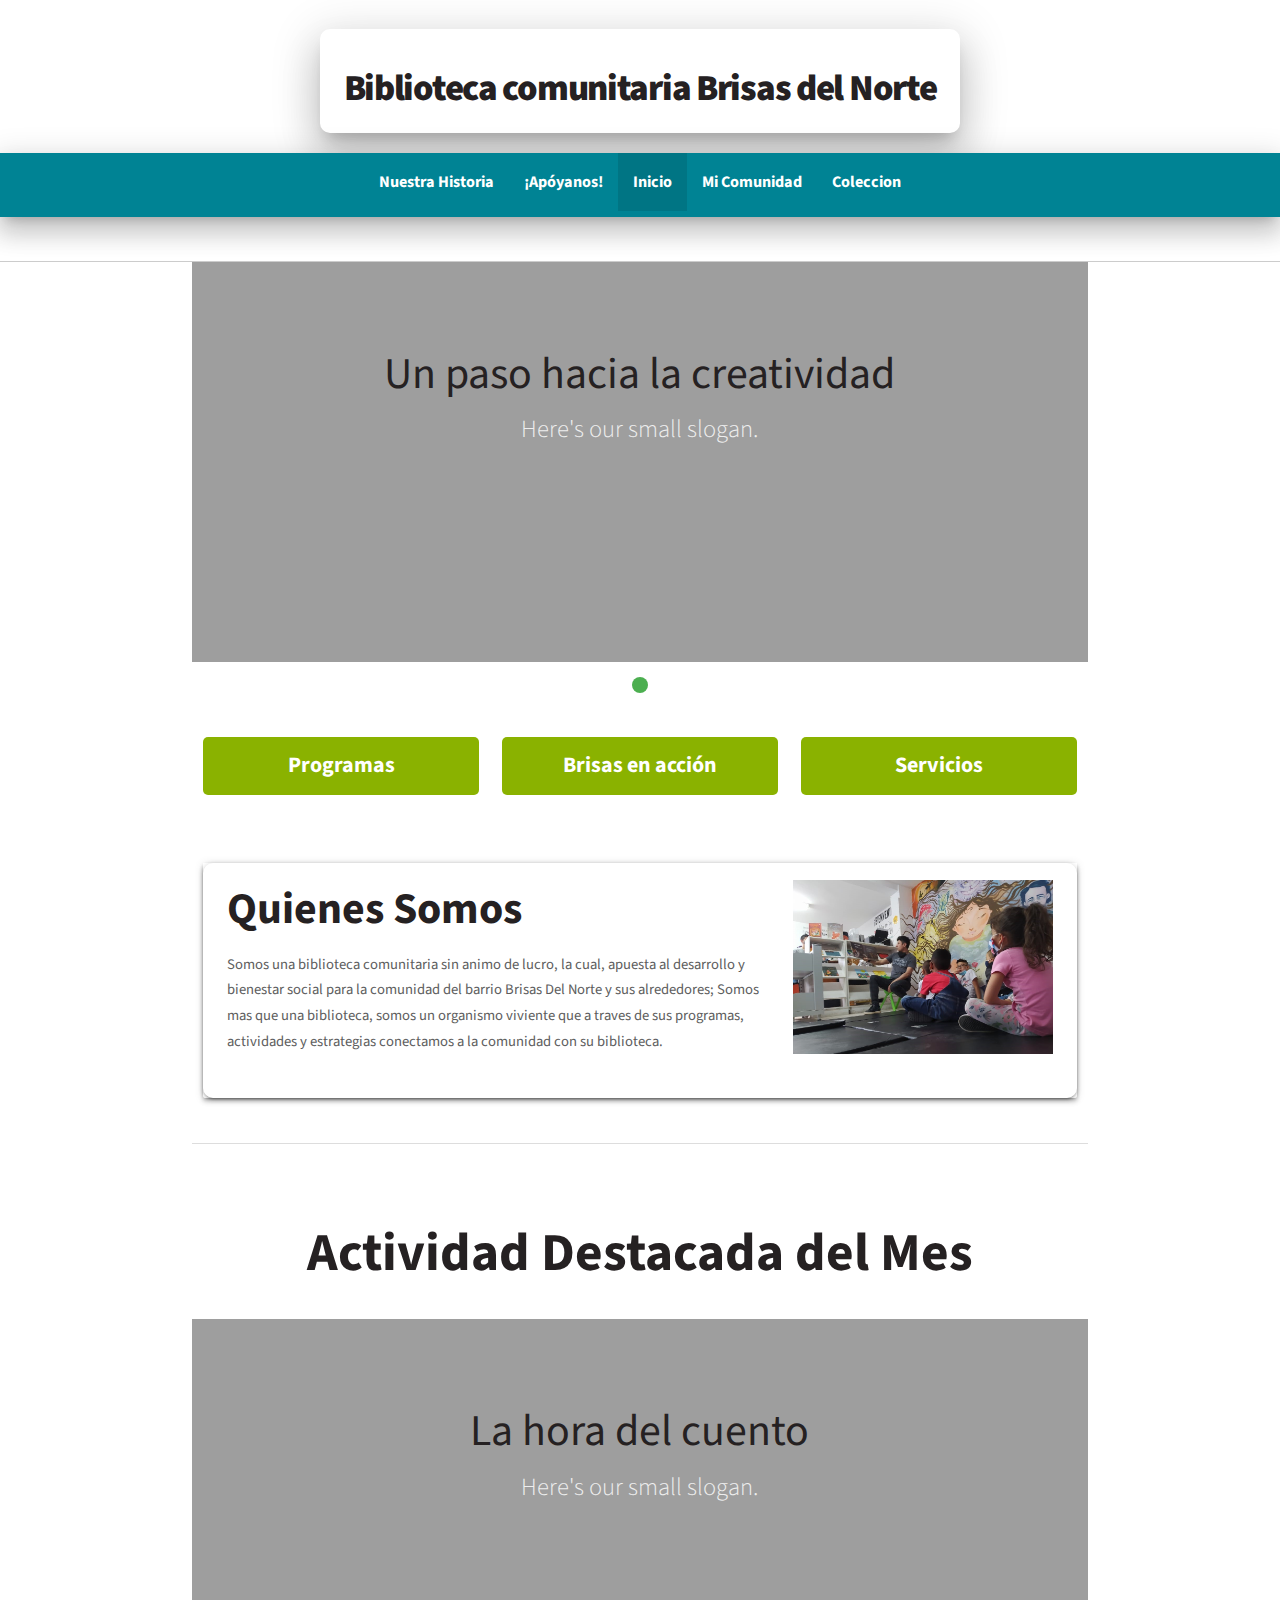
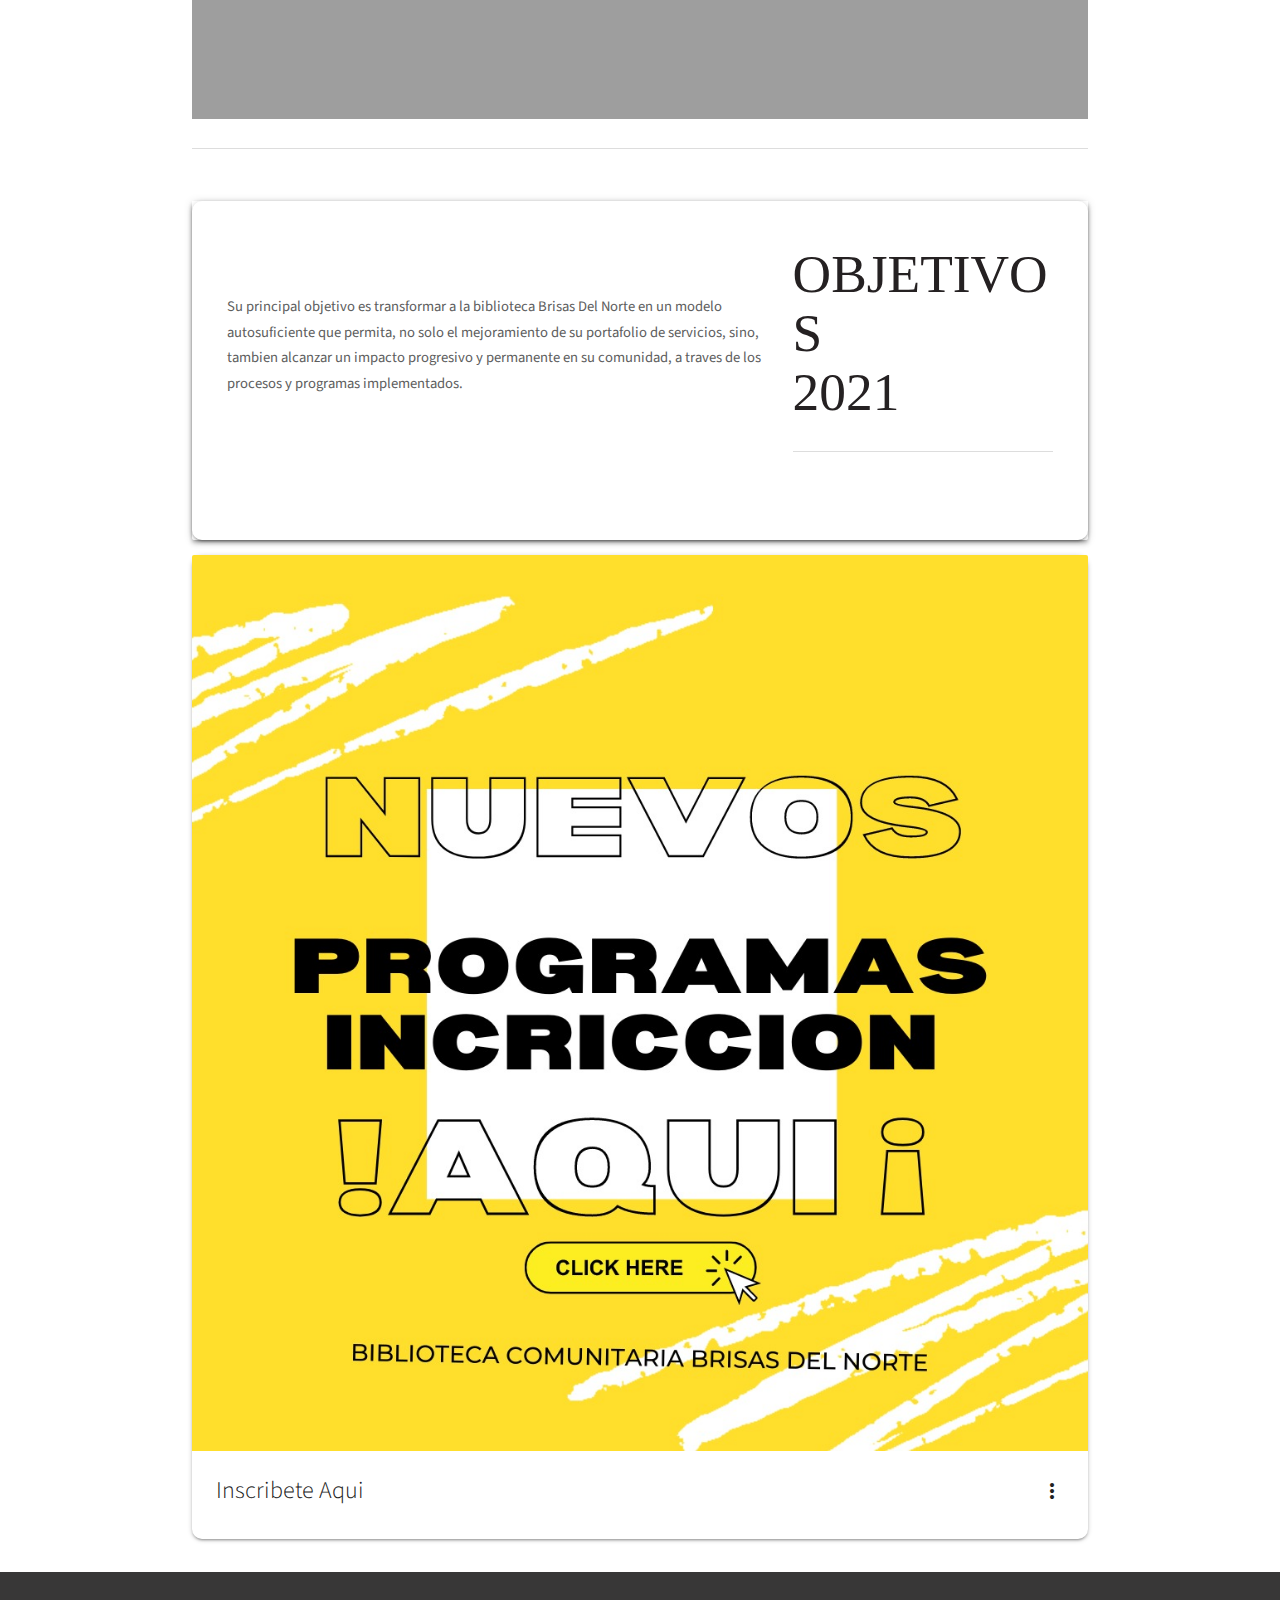
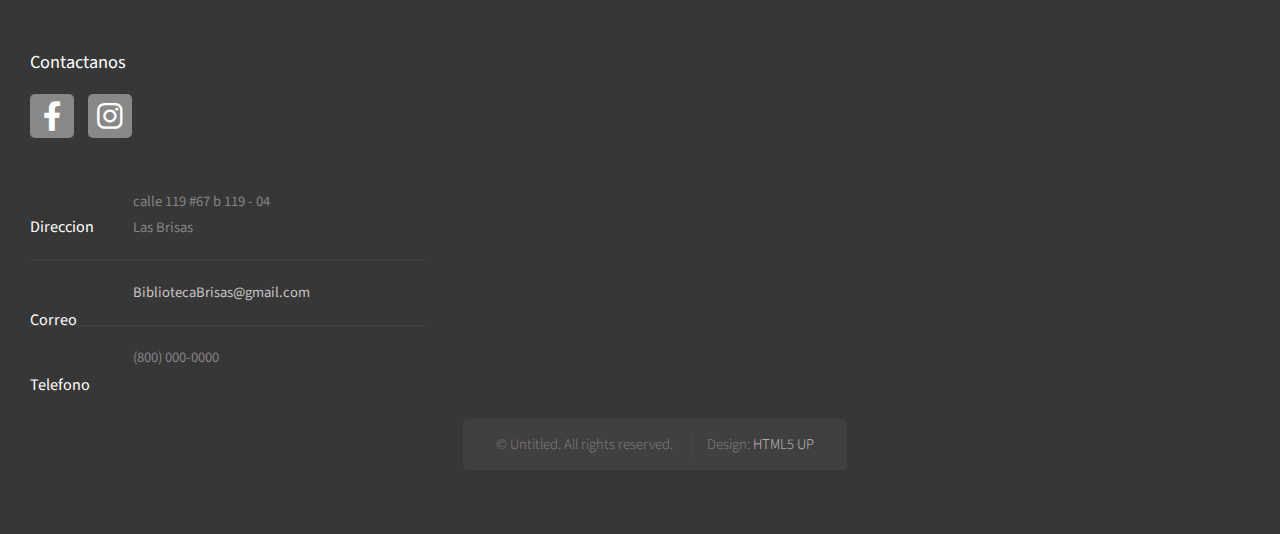
==== index.html @ d65ff834 "modifica tiempo de slider y corrige titulos" ====
<!DOCTYPE HTML>
<!--
	Dopetrope by HTML5 UP
	html5up.net | @ajlkn
	Free for personal and commercial use under the CCA 3.0 license (html5up.net/license)
-->
<html>

<head>
	<title>Dopetrope by HTML5 UP</title>
	<link rel="icon" href="images/banner.ico" />
	<meta charset="utf-8" />
	<meta name="viewport" content="width=device-width, initial-scale=1, user-scalable=no" />
	<link rel="stylesheet" href="assets/css/main.css" />
	<!--Import Google Icon Font-->
	<link href="https://fonts.googleapis.com/icon?family=Material+Icons" rel="stylesheet">
	<!-- Compiled and minified CSS -->
	<link rel="stylesheet" href="https://cdnjs.cloudflare.com/ajax/libs/materialize/1.0.0/css/materialize.min.css">
</head>

<body onload="">
	<div class="geral-div-boddy">
		<div>

			<!-- Header -->
			<section id="header">

				<!-- Logo -->
				<div class="row">
					<div class="col s3"></div>
					<div class="col s6 z-depth-5 namePage">
						<h1><a href="index.html">Biblioteca comunitaria Brisas del Norte</a></h1>
					</div>
					<div class="col s3"></div>

				</div>

				<!-- Nav -->
				<div>
					<nav class="blue z-depth-4">
						<div class="nav-wrapper ">
							<a href="#" data-target="mobile-demo" class="sidenav-trigger"><i
									class="material-icons">menu</i></a>
							<ul class=" hide-on-med-and-down">
								<li><a href="historia.html" class="fontOfNav">Nuestra Historia</a></li>
								<li><a href="#modal3" class="fontOfNav modal-trigger">¡Apóyanos!</a></li>
								<li><a href="index.html" class="fontOfNav selector">Inicio</a></li>
								<li><a href="comunidad.html" class="fontOfNav">Mi Comunidad</a></li>
								<li><a href="#modal2" class="fontOfNav modal-trigger ">Coleccion</a></li>
							</ul>
						</div>
					</nav>
				</div>

				<ul class="sidenav" id="mobile-demo">
					<li><a href="historia.html">Nuestra Historia</a></li>
					<li><a href="#modal3" class="modal-trigger">¡Apóyanos!</a></li>
					<li><a href="index.html">Inicio</a></li>
					<li><a href="comunidad.html">Mi Comunidad</a></li>
					<li><a href="#modal2" class="modal-trigger">Coleccion</a></li>
				</ul>
			</section>

		</div>



		<!-- Banner -->
		<div class="container "></div>

		<div class="container ">
			<div class="slider">
				<ul class="slides" id="containerBanner">
					<li id="estructureCard">
						<img src="images/imgUno.jpg" id="imagen"> <!-- random image -->
						<div class="caption center-align">
							<h3 id="titulo">Un paso hacia la creatividad</h3>
							<h5 class="light grey-text text-lighten-3" id="descripcion">Here's our small slogan.</h5>
						</div>
					</li>
				</ul>
			</div>
		</div>

		<div class="container section"></div>

		<!-- Intro -->
		<!-- Modal Trigger -->

		<div class="container">
			<div class="section ">
				<div class="row ">
					<div class="col s4  center buttons-center"><a href="programas.html"
							class="waves-effect waves-light button large tree-buttons hoverable">Programas</a>
					</div>
					<div class="col s4  center buttons-center "><a href="BrisasEnAccion.html"
							class="waves-effect waves-light button large tree-buttons hoverable ">Brisas en acción</a>
					</div>
					<div class="col s4  center buttons-center"><a href="servicios.html"
							class="waves-effect waves-light button large  tree-buttons hoverable ">Servicios</a>
					</div>

				</div>
			</div>

		</div>

		<!-- Modal Structure -->
		<div id="modal1" class="modal modal-fixed-footer">
			<!-- Modal Programas -->
			<div class="modal-content">

				<img src="#" id="programSection">


			</div>
			<div class="modal-footer">
				<a href="#!" class="modal-close waves-effect waves-green btn-flat">Listo</a>
			</div>
		</div>

		<div id="modal2" class="modal modal-fixed-footer">
			<!-- Modal coleccion -->
			<div class="modal-content">
				<h4>colección</h4>
				<p>Proximamente</p>
			</div>
			<div class="modal-footer">
				<a href="#!" class="modal-close waves-effect waves-green btn-flat">Listo</a>
			</div>
		</div>

		<div id="modal3" class="modal modal-fixed-footer">
			<!-- Modal Apoyanos -->
			<div class="modal-content">

				<div class="row section buttonsOfHelp">

					<div class="col s12">
						<h4></h4>
						<h4>Tu aporte nos mueve</h4>
						<p>Para nosostros es de gran importancia el que puedas apoyarnos a traves de: aportes economicos, talento humano o material bibliografico(Que
							se encuentren en optimo estado o nuevos)</p>
					</div>


					<div class="col s12">
						<ul class="collapsible">
							<li>
								<div class="collapsible-header">
									<i class="material-icons">auto_stories</i>
									Dona tu Libro
								</div>
								<div class="collapsible-body">
									<p>Visitanos en la calle 119 #67 b 119 - 04
										Las Brisas, en los dias martes a viernes en los horarios de 2pm a 6pm y has
										entrega del material bibliografico para su revision correspondiente.</p>
								</div>
							</li>
							<li>
								<div class="collapsible-header">
									<i class="material-icons">emoji_people</i>
									Comparte Tu Talento
								</div>
								<div class="collapsible-body">
									<p>La biblioteca comunitaria brisas del norte te invita a desarrollar procesos
										educativos, pedagógicos, formación de lectores, lectoescritura y creación de
										laboratorios, los cuales podrán ser brindados a la comunidad desde tu aporte
										social. Para mayor información puedes acercarte a nuestra sede. Con gusto serás
										bienvenido.</p>
								</div>
							</li>
							<li>
								<div class="collapsible-header">
									<i class="material-icons">attach_money</i>
									Donar dinero
								</div>
								<div class="collapsible-body">
									<p>245-911827-37 Ahorros Bancolombia</p>
								</div>
							</li>
							<li>
								<div class="collapsible-header">
									<i class="material-icons">personal_video</i>
									Recurso materiales u otros activos
								</div>
								<div class="collapsible-body">
									<p>Para mayor información puedes acercarte a nuestra sede. Con gusto serás
										bienvenido, visitanos en la calle 119 #67 b 119 - 04
										Las Brisas</p>
								</div>
							</li>
						</ul>
					</div>

				</div>


			</div>
			<div class="modal-footer">
				<a href="#!" class="modal-close waves-effect waves-green btn-flat">Listo</a>
			</div>
		</div>



		<div class="container section">
			<div class="row">
				<div class="col s12">
					<div class="card">
						<div class="card-content z-depth-2">
							<div class="row valign-wrapper">

								<div class="col s8">
									<h3 class="titliOfCards">Quienes Somos</h3>

									<p>Somos una biblioteca comunitaria sin animo de lucro, la cual, apuesta al
										desarrollo y bienestar social para la comunidad del barrio Brisas Del Norte
										y
										sus alrededores; Somos mas que una biblioteca, somos un organismo viviente
										que a
										traves de sus programas, actividades y estrategias conectamos a la comunidad
										con
										su biblioteca. </p>
								</div>
								<div class="col s4 cardUno">
									<img class="responsive-img" src="images/banner5.jpeg" alt="">
								</div>
							</div>
						</div>
					</div>
				</div>
			</div>
			<hr>

		</div>
		<div class="container center">
			<h2 class="titliOfCards"> Actividad Destacada del Mes</h2>
		</div>


		<div class="container section">
			<div class="slider" id="slider2">
				<ul class="slides" id="containerBanner2">
					<li id="estructureCard-2">
						<img src="images/karina-fondo-textura1.jpg" id="imagen"> <!-- random image -->
						<div class="caption center-align">
							<h3 id="titulo">La hora del cuento</h3>
							<h5 class="light grey-text text-lighten-3" id="descripcion">Here's our small slogan.
							</h5>
						</div>
					</li>

				</ul>
			</div>
			<hr>
		</div>


		<div class="container ">
			<div class="card">
				<div class="card-content z-depth-2">
					<div class="row valign-wrapper section">
						<div class="col s8 ">
							<p>Su principal objetivo es transformar a la biblioteca Brisas Del Norte en un modelo
								autosuficiente que permita, no solo el mejoramiento de su portafolio de servicios,
								sino,
								tambien alcanzar un impacto progresivo y permanente en su comunidad, a traves de
								los procesos y programas implementados. </p>
						</div>
						<div class="col s4">
							<h2 class="titleObjetiv">OBJETIVOS <br> 2021 </h2>
							<hr>
						</div>
					</div>
				</div>
			</div>
		</div>

		<div class="container">
			<div class="card ">
				<div class="card-image waves-effect waves-block waves-light">
					<img class="activator" src="images/nuevosProgramas.jpeg">
				</div>
				<div class="card-content">
					<span class="card-title activator grey-text text-darken-4">Inscribete Aqui<i
							class="material-icons right">more_vert</i></span>
					<p><a href="#"></a></p>
				</div>
				<div class="card-reveal">
					<span class="card-title grey-text text-darken-4">Nuevos Programas <i
							class="material-icons right">close</i></span>
					<div class="section">
						<h6>EL cofre de las palabras</h6>
						<p>Martes| 2:30 a 3:30 -- <a href="https://forms.gle/iaryJUek6Mv6QBNt7"> INSCRIBIRME</a></p>

						<h6>EL taller del curioso</h6>
						<p>Martes| 3:30 a 4:30 -- <a href="https://forms.gle/WQ5zeWgFr1QzJii27"> INSCRIBIRME</a></p>

						<h6>Conectando mi barrio</h6>
						<p>Viernes| 2:30 a 3:30 -- <a href="https://forms.gle/xRRErTqPbjzPCFmv9"> INSCRIBIRME</a></p>

						<h6>Un barrio que florece</h6>
						<p>Viernes| 3:30 a 4:30 -- <a href="https://forms.gle/6smJ6qMFYhxbzMQZ8"> INSCRIBIRME</a></p>

						<h6>Esritores de carne y hueso</h6>
						<p>Viernes| 4:30 a 5:30 -- <a href="https://forms.gle/o2sKy87Lb424pGUn7"> INSCRIBIRME</a></p>

						<h6>Ilustrando historias</h6>
						<p>Miercoles| 2:30 a 3:45 -- <a href="https://forms.gle/FQhpmhFuYQFCenrT6"> INSCRIBIRME</a></p>

						<h6>Palabras de fuego</h6>
						<p>Jueves| 2:30 a 3:30 -- <a href="https://forms.gle/ZvPjv6tAC1WZ8s83A"> INSCRIBIRME</a></p>
					</div>


				</div>
			</div>
		</div>



		<!-- Footer -->
		<footer>
			<section id="footer">
				<div class="">
					<div class="row">
						<div class="col-4 col-12-medium">
							<section>
								<header>
									<h2>Contactanos</h2>
								</header>
								<ul class="social">
									<li><a class="icon brands fa-facebook-f"
											href="https://www.facebook.com/Biblioteca-Brisas-Del-Norte-347163819781969/"><span
												class="label">Facebook</span></a></li>
									<li><a class="icon brands fa-instagram"
											href="https://instagram.com/biblioteca_brisas_del_norte?igshid=12bz90xi9s766"><span
												class="label">Instagram</span></a></li>

								</ul>
								<ul class="contact">
									<li>
										<h3>Direccion</h3>
										<p>
											calle 119 #67 b 119 - 04<br />
											Las Brisas<br />

										</p>
									</li>
									<li>
										<h3>Correo</h3>
										<p><a href="mailto:BibliotecaBrisas@gmail.com">BibliotecaBrisas@gmail.com</a>
										</p>
									</li>
									<li>
										<h3>Telefono</h3>
										<p>(800) 000-0000</p>
									</li>
								</ul>
							</section>
						</div>
						<div class="col-12">

							<!-- Copyright -->
							<div id="copyright">
								<ul class="links">
									<li>&copy; Untitled. All rights reserved.</li>
									<li>Design: <a href="http://html5up.net">HTML5 UP</a></li>
								</ul>
							</div>

						</div>
					</div>
				</div>
			</section>

		</footer>


		<!-- Scripts -->
		<script src="assets/js/configureIndex.js"></script>
		<script src="assets/js/jquery.min.js"></script>
		<script src="assets/js/jquery.dropotron.min.js"></script>
		<script src="assets/js/browser.min.js"></script>
		<script src="assets/js/breakpoints.min.js"></script>
		<script src="assets/js/util.js"></script>
		<script src="assets/js/skel.min.js"></script>
		<script src="assets/js/main.js"></script>
		<!-- Compiled and minified JavaScript -->
		<script src="https://cdnjs.cloudflare.com/ajax/libs/materialize/1.0.0/js/materialize.min.js"></script>



		<script>
			document.addEventListener('DOMContentLoaded', async function () {
				await inicio();
				let options = {interval:10000};
				var elems = document.querySelectorAll('.slider');
				var instances = M.Slider.init(elems, options );

				var elemsToo = document.querySelectorAll('.tap-target');
				var instancesToo = M.TapTarget.init(elemsToo);

				var elementOne = document.querySelectorAll('#slider2');
				var instanceOfElement = M.Slider.init(elementOne, {
					indicators: false,
					interval:10000
				});
				M.AutoInit();



			});
		</script>

</body>

</html>
---- assets/css/main.css ----
@import url("fontawesome-all.min.css");
@import url("https://fonts.googleapis.com/css?family=Source+Sans+Pro:300,400,700,900,300italic");

/*
	Dopetrope by HTML5 UP
	html5up.net | @ajlkn
	Free for personal and commercial use under the CCA 3.0 license (html5up.net/license)
*/
body {
	font-family: Arial;
	margin: 0;
  }
  
  * {
	box-sizing: border-box;
  }
  
  img {
	vertical-align: middle;
  }
  
  /* Position the image container (needed to position the left and right arrows) */
  .container {
	position: relative;
  }
  
  /* Hide the images by default */
  .mySlides {
	display: none;
  }
  
  /* Add a pointer when hovering over the thumbnail images */
  .cursor {
	cursor: pointer;
  }
  
  /* Next & previous buttons */
  .prev,
  .next {
	cursor: pointer;
	position: absolute;
	top: 40%;
	width: auto;
	padding: 16px;
	margin-top: -50px;
	color: white;
	font-weight: bold;
	font-size: 20px;
	border-radius: 0 3px 3px 0;
	user-select: none;
	-webkit-user-select: none;
  }
  
  /* Position the "next button" to the right */
  .next {
	right: 0;
	border-radius: 3px 0 0 3px;
  }
  
  /* On hover, add a black background color with a little bit see-through */
  .prev:hover,
  .next:hover {
	background-color: rgba(0, 0, 0, 0.8);
  }
  
  /* Number text (1/3 etc) */
  .numbertext {
	color: #f2f2f2;
	font-size: 12px;
	padding: 8px 12px;
	position: absolute;
	top: 0;
  }
  
  /* Container for image text */
  .caption-container {
	text-align: center;
	background-color: #222;
	padding: 2px 16px;
	color: white;
  }
  
  .row:after {
	content: "";
	display: table;
	clear: both;
  }
  
  /* Six columns side by side */
  .column {
	float: left;
	width: 16.66%;
  }
  
  /* Add a transparency effect for thumnbail images */
  .demo {
	opacity: 0.6;
  }
  
  .active,
  .demo:hover {
	opacity: 1;
  }

p{
font-weight: bolder !important;
 
}
/* Fin  */

.imagesMont{
	display: flex;
	justify-content: space-around;
	flex-wrap: wrap;
	
}
.imagesMont img{
	width: 90%;
  	height: auto;
	margin-bottom: 15px;
	
}
.imagesMont > div{
	width: 50%;
	position: relative;
	

}



.generalButtons{
	display: flex;
	align-items:center;
	justify-content: center;

}

.serviceDescription{
	color: #000000 !important;
	font-family: cursive;
}

.selector{
	background-color: rgba(0,0,0,0.1);
}

.buttonsOfHelp{
	display: flex;
	align-content: space-between;
}

html, body, div, span, applet, object,
iframe, h1, h2, h3, h4, h5, h6, p, blockquote,
pre, a, abbr, acronym, address, big, cite,
code, del, dfn, em, img, ins, kbd, q, s, samp,
small, strike, strong, sub, sup, tt, var, b,
u, i, center, dl, dt, dd, ol, ul, li, fieldset,
form, label, legend, table, caption, tbody,
tfoot, thead, tr, th, td, article, aside,
canvas, details, embed, figure, figcaption,
footer, header, hgroup, menu, nav, output, ruby,
section, summary, time, mark, audio, video {
	margin: 0;
	padding: 0;
	border: 0;
	font-size: 100%;
	font: inherit;
	vertical-align: baseline;}

article, aside, details, figcaption, figure,
footer, header, hgroup, menu, nav, section {
	display: block;}

body {
	line-height: 1;
}



ol, ul {
	list-style: none;
}

.nav-wrapper{
	display: flex;
	justify-content: center;
	background-color: #008394;
}

blockquote, q {
	quotes: none;
}

	blockquote:before, blockquote:after, q:before, q:after {
		content: '';
		content: none;
	}

table {
	border-collapse: collapse;
	border-spacing: 0;
}

body {
	-webkit-text-size-adjust: none;
}

mark {
	background-color: transparent;
	color: inherit;
}

input::-moz-focus-inner {
	border: 0;
	padding: 0;
}

input, select, textarea {
	-moz-appearance: none;
	-webkit-appearance: none;
	-ms-appearance: none;
	appearance: none;
}

.nav-wrapper{
	display: flex;
	justify-content: space-evenly;

}

.hide-on-med-and-down{
	line-height: 400%;
}

.buttons-center{
	margin-bottom: 40px;
	margin-top: 20px;
	
}
#programSection{
	
    position: relative;
    height: 100%;
    width: 100%;
	
}





/* Basic */

	html {
		box-sizing: border-box;
	}

	*, *:before, *:after {
		box-sizing: inherit;
	}

	body {
		background: #ffffff;
		
	}

		body.is-preload *, body.is-preload *:before, body.is-preload *:after {
			-moz-animation: none !important;
			-webkit-animation: none !important;
			-ms-animation: none !important;
			animation: none !important;
			-moz-transition: none !important;
			-webkit-transition: none !important;
			-ms-transition: none !important;
			transition: none !important;
		}

	body, input, textarea, select {
		font-family: 'Source Sans Pro';
		font-weight: 300;
		color: #5d5d5d;
		font-size: 14pt;
		line-height: 1.75em;
	}

	strong, b {
		color: #252122;
		font-weight: 400;
	}

	i, em {
		font-style: italic;
	}

	sub {
		position: relative;
		top: 0.5em;
		font-size: 0.8em;
	}

	sup {
		position: relative;
		top: -0.5em;
		font-size: 0.8em;
	}

	blockquote {
		border-left: solid 0.75em #dddddd;
		padding: 1em 0 1em 1.5em;
		font-style: italic;
	}

	h1, h2, h3, h4, h5, h6 {
		color: #252122;
		font-weight: 700;
	}

	h1 a, h2 a, h3 a, h4 a, h5 a, h6 a {
		color: inherit;
		text-decoration: none;
	}

	h2 {
		font-size: 1.5em;
	}

	h3 {
		font-size: 1.35em;
	}

	a {
		color: #d52349;
		text-decoration: underline;
	}

		a:hover {
			text-decoration: none;
		}

	br.clear {
		clear: both;
	}

	hr {
		border: 0;
		border-top: solid 1px #dddddd;
		height: 1px;
		margin: 2em 0 2em 0;
	}

	p, ul, ol, dl, table {
		margin-bottom: 2em;
	}
	
	.tree-buttons{
		width: 100%;
		height: 100%;
		background-color: #8ab200 !important;
		
	}

	
	.cardUno{
		display: flex;
		justify-content: center;
		margin-top: auto;
	}

	.carousel{
		margin-top: 50px;
		margin-bottom: 0px;
		
	}
	.card{
		border-radius: 10px  !important;
	}

	.titleObjetiv{
		word-wrap: break-word;
		font-family: fantasy;
	}

	.namePage{
		border-radius: 10px;
	}

	

	

/* Container */

	.container {
		margin: 0 auto;
		max-width: 100%;
		width: 70em;
	}

		@media screen and (max-width: 1680px) {

			.container {
				width: 70em;
			}

		}

		@media screen and (max-width: 1280px) {

			.container {
				width: calc(100% - 60px);
			}

		}

		@media screen and (max-width: 980px) {

			.container {
				width: calc(100% - 80px);
			}

		}

		@media screen and (max-width: 736px) {

			.container {
				width: calc(100% - 40px);
			}

		}

/* Row */

	.row {
		display: flex;
		flex-wrap: wrap;
		box-sizing: border-box;
		align-items: stretch;
	}

		.row > * {
			box-sizing: border-box;
		}

		.row.gtr-uniform > * > :last-child {
			margin-bottom: 0;
		}

		.row.aln-left {
			justify-content: flex-start;
		}

		.row.aln-center {
			justify-content: center;
		}

		.row.aln-right {
			justify-content: flex-end;
		}

		.row.aln-top {
			align-items: flex-start;
		}

		.row.aln-middle {
			align-items: center;
		}

		.row.aln-bottom {
			align-items: flex-end;
		}

		.row > .imp {
			order: -1;
		}

		.row > .col-1 {
			width: 8.33333%;
		}

		.row > .off-1 {
			margin-left: 8.33333%;
		}

		.row > .col-2 {
			width: 16.66667%;
		}

		.row > .off-2 {
			margin-left: 16.66667%;
		}

		.row > .col-3 {
			width: 25%;
		}

		.row > .off-3 {
			margin-left: 25%;
		}

		.row > .col-4 {
			width: 33.33333%;
		}

		.row > .off-4 {
			margin-left: 33.33333%;
		}

		.row > .col-5 {
			width: 41.66667%;
		}

		.row > .off-5 {
			margin-left: 41.66667%;
		}

		.row > .col-6 {
			width: 50%;
		}

		.row > .off-6 {
			margin-left: 50%;
		}

		.row > .col-7 {
			width: 58.33333%;
		}

		.row > .off-7 {
			margin-left: 58.33333%;
		}

		.row > .col-8 {
			width: 66.66667%;
		}

		.row > .off-8 {
			margin-left: 66.66667%;
		}

		.row > .col-9 {
			width: 75%;
		}

		.row > .off-9 {
			margin-left: 75%;
		}

		.row > .col-10 {
			width: 83.33333%;
		}

		.row > .off-10 {
			margin-left: 83.33333%;
		}

		.row > .col-11 {
			width: 91.66667%;
		}

		.row > .off-11 {
			margin-left: 91.66667%;
		}

		.row > .col-12 {
			width: 100%;
		}

		.row > .off-12 {
			margin-left: 100%;
		}

		.row.gtr-0 {
			margin-top: 0px;
			margin-left: 0px;
		}

			.row.gtr-0 > * {
				padding: 0px 0 0 0px;
			}

			.row.gtr-0.gtr-uniform {
				margin-top: 0px;
			}

				.row.gtr-0.gtr-uniform > * {
					padding-top: 0px;
				}

		.row.gtr-25 {
			margin-top: -12.5px;
			margin-left: -12.5px;
		}

			.row.gtr-25 > * {
				padding: 12.5px 0 0 12.5px;
			}

			.row.gtr-25.gtr-uniform {
				margin-top: -12.5px;
			}

				.row.gtr-25.gtr-uniform > * {
					padding-top: 12.5px;
				}

		.row.gtr-50 {
			margin-top: -25px;
			margin-left: -25px;
		}

			.row.gtr-50 > * {
				padding: 25px 0 0 25px;
			}

			.row.gtr-50.gtr-uniform {
				margin-top: -25px;
			}

				.row.gtr-50.gtr-uniform > * {
					padding-top: 25px;
				}

		.row {
			margin-top: -50px;
			margin-left: -50px;
		}

			.row > * {
				padding: 50px 0 0 50px;
			}

			.row.gtr-uniform {
				margin-top: -50px;
			}

				.row.gtr-uniform > * {
					padding-top: 50px;
				}

		.row.gtr-150 {
			margin-top: -75px;
			margin-left: -75px;
		}

			.row.gtr-150 > * {
				padding: 75px 0 0 75px;
			}

			.row.gtr-150.gtr-uniform {
				margin-top: -75px;
			}

				.row.gtr-150.gtr-uniform > * {
					padding-top: 75px;
				}

		.row.gtr-200 {
			margin-top: -100px;
			margin-left: -100px;
		}

			.row.gtr-200 > * {
				padding: 100px 0 0 100px;
			}

			.row.gtr-200.gtr-uniform {
				margin-top: -100px;
			}

				.row.gtr-200.gtr-uniform > * {
					padding-top: 100px;
				}

		@media screen and (max-width: 1680px) {

			.row {
				display: flex;
				flex-wrap: wrap;
				box-sizing: border-box;
				align-items: stretch;
			}

				.row > * {
					box-sizing: border-box;
				}

				.row.gtr-uniform > * > :last-child {
					margin-bottom: 0;
				}

				.row.aln-left {
					justify-content: flex-start;
				}

				.row.aln-center {
					justify-content: center;
				}

				.row.aln-right {
					justify-content: flex-end;
				}

				.row.aln-top {
					align-items: flex-start;
				}

				.row.aln-middle {
					align-items: center;
				}

				.row.aln-bottom {
					align-items: flex-end;
				}

				.row > .imp-xlarge {
					order: -1;
				}

				.row > .col-1-xlarge {
					width: 8.33333%;
				}

				.row > .off-1-xlarge {
					margin-left: 8.33333%;
				}

				.row > .col-2-xlarge {
					width: 16.66667%;
				}

				.row > .off-2-xlarge {
					margin-left: 16.66667%;
				}

				.row > .col-3-xlarge {
					width: 25%;
				}

				.row > .off-3-xlarge {
					margin-left: 25%;
				}

				.row > .col-4-xlarge {
					width: 33.33333%;
				}

				.row > .off-4-xlarge {
					margin-left: 33.33333%;
				}

				.row > .col-5-xlarge {
					width: 41.66667%;
				}

				.row > .off-5-xlarge {
					margin-left: 41.66667%;
				}

				.row > .col-6-xlarge {
					width: 50%;
				}

				.row > .off-6-xlarge {
					margin-left: 50%;
				}

				.row > .col-7-xlarge {
					width: 58.33333%;
				}

				.row > .off-7-xlarge {
					margin-left: 58.33333%;
				}

				.row > .col-8-xlarge {
					width: 66.66667%;
				}

				.row > .off-8-xlarge {
					margin-left: 66.66667%;
				}

				.row > .col-9-xlarge {
					width: 75%;
				}

				.row > .off-9-xlarge {
					margin-left: 75%;
				}

				.row > .col-10-xlarge {
					width: 83.33333%;
				}

				.row > .off-10-xlarge {
					margin-left: 83.33333%;
				}

				.row > .col-11-xlarge {
					width: 91.66667%;
				}

				.row > .off-11-xlarge {
					margin-left: 91.66667%;
				}

				.row > .col-12-xlarge {
					width: 100%;
				}

				.row > .off-12-xlarge {
					margin-left: 100%;
				}

				.row.gtr-0 {
					margin-top: 0px;
					margin-left: 0px;
				}

					.row.gtr-0 > * {
						padding: 0px 0 0 0px;
					}

					.row.gtr-0.gtr-uniform {
						margin-top: 0px;
					}

						.row.gtr-0.gtr-uniform > * {
							padding-top: 0px;
						}

				.row.gtr-25 {
					margin-top: -12.5px;
					margin-left: -12.5px;
				}

					.row.gtr-25 > * {
						padding: 12.5px 0 0 12.5px;
					}

					.row.gtr-25.gtr-uniform {
						margin-top: -12.5px;
					}

						.row.gtr-25.gtr-uniform > * {
							padding-top: 12.5px;
						}

				.row.gtr-50 {
					margin-top: -25px;
					margin-left: -25px;
				}

					.row.gtr-50 > * {
						padding: 25px 0 0 25px;
					}

					.row.gtr-50.gtr-uniform {
						margin-top: -25px;
					}

						.row.gtr-50.gtr-uniform > * {
							padding-top: 25px;
						}

				.row {
					margin-top: -50px;
					margin-left: -50px;
				}

					.row > * {
						padding: 50px 0 0 50px;
					}

					.row.gtr-uniform {
						margin-top: -50px;
					}

						.row.gtr-uniform > * {
							padding-top: 50px;
						}

				.row.gtr-150 {
					margin-top: -75px;
					margin-left: -75px;
				}

					.row.gtr-150 > * {
						padding: 75px 0 0 75px;
					}

					.row.gtr-150.gtr-uniform {
						margin-top: -75px;
					}

						.row.gtr-150.gtr-uniform > * {
							padding-top: 75px;
						}

				.row.gtr-200 {
					margin-top: -100px;
					margin-left: -100px;
				}

					.row.gtr-200 > * {
						padding: 100px 0 0 100px;
					}

					.row.gtr-200.gtr-uniform {
						margin-top: -100px;
					}

						.row.gtr-200.gtr-uniform > * {
							padding-top: 100px;
						}

		}

		@media screen and (max-width: 1280px) {

			.row {
				display: flex;
				flex-wrap: wrap;
				box-sizing: border-box;
				align-items: stretch;
			}

				.row > * {
					box-sizing: border-box;
				}

				.row.gtr-uniform > * > :last-child {
					margin-bottom: 0;
				}

				.row.aln-left {
					justify-content: flex-start;
				}

				.row.aln-center {
					justify-content: center;
				}

				.row.aln-right {
					justify-content: flex-end;
				}

				.row.aln-top {
					align-items: flex-start;
				}

				.row.aln-middle {
					align-items: center;
				}

				.row.aln-bottom {
					align-items: flex-end;
				}

				.row > .imp-large {
					order: -1;
				}

				.row > .col-1-large {
					width: 8.33333%;
				}

				.row > .off-1-large {
					margin-left: 8.33333%;
				}

				.row > .col-2-large {
					width: 16.66667%;
				}

				.row > .off-2-large {
					margin-left: 16.66667%;
				}

				.row > .col-3-large {
					width: 25%;
				}

				.row > .off-3-large {
					margin-left: 25%;
				}

				.row > .col-4-large {
					width: 33.33333%;
				}

				.row > .off-4-large {
					margin-left: 33.33333%;
				}

				.row > .col-5-large {
					width: 41.66667%;
				}

				.row > .off-5-large {
					margin-left: 41.66667%;
				}

				.row > .col-6-large {
					width: 50%;
				}

				.row > .off-6-large {
					margin-left: 50%;
				}

				.row > .col-7-large {
					width: 58.33333%;
				}

				.row > .off-7-large {
					margin-left: 58.33333%;
				}

				.row > .col-8-large {
					width: 66.66667%;
				}

				.row > .off-8-large {
					margin-left: 66.66667%;
				}

				.row > .col-9-large {
					width: 75%;
				}

				.row > .off-9-large {
					margin-left: 75%;
				}

				.row > .col-10-large {
					width: 83.33333%;
				}

				.row > .off-10-large {
					margin-left: 83.33333%;
				}

				.row > .col-11-large {
					width: 91.66667%;
				}

				.row > .off-11-large {
					margin-left: 91.66667%;
				}

				.row > .col-12-large {
					width: 100%;
				}

				.row > .off-12-large {
					margin-left: 100%;
				}

				.row.gtr-0 {
					margin-top: 0px;
					margin-left: 0px;
				}

					.row.gtr-0 > * {
						padding: 0px 0 0 0px;
					}

					.row.gtr-0.gtr-uniform {
						margin-top: 0px;
					}

						.row.gtr-0.gtr-uniform > * {
							padding-top: 0px;
						}

				.row.gtr-25 {
					margin-top: -7.5px;
					margin-left: -7.5px;
				}

					.row.gtr-25 > * {
						padding: 7.5px 0 0 7.5px;
					}

					.row.gtr-25.gtr-uniform {
						margin-top: -7.5px;
					}

						.row.gtr-25.gtr-uniform > * {
							padding-top: 7.5px;
						}

				.row.gtr-50 {
					margin-top: -15px;
					margin-left: -15px;
				}

					.row.gtr-50 > * {
						padding: 15px 0 0 15px;
					}

					.row.gtr-50.gtr-uniform {
						margin-top: -15px;
					}

						.row.gtr-50.gtr-uniform > * {
							padding-top: 15px;
						}

				.row {
					margin-top: -30px;
					margin-left: -30px;
				}

					.row > * {
						padding: 30px 0 0 30px;
					}

					.row.gtr-uniform {
						margin-top: -30px;
					}

						.row.gtr-uniform > * {
							padding-top: 30px;
						}

				.row.gtr-150 {
					margin-top: -45px;
					margin-left: -45px;
				}

					.row.gtr-150 > * {
						padding: 45px 0 0 45px;
					}

					.row.gtr-150.gtr-uniform {
						margin-top: -45px;
					}

						.row.gtr-150.gtr-uniform > * {
							padding-top: 45px;
						}

				.row.gtr-200 {
					margin-top: -60px;
					margin-left: -60px;
				}

					.row.gtr-200 > * {
						padding: 60px 0 0 60px;
					}

					.row.gtr-200.gtr-uniform {
						margin-top: -60px;
					}

						.row.gtr-200.gtr-uniform > * {
							padding-top: 60px;
						}

		}

		@media screen and (max-width: 980px) {

			.row {
				display: flex;
				flex-wrap: wrap;
				box-sizing: border-box;
				align-items: stretch;
			}

				.row > * {
					box-sizing: border-box;
				}

				.row.gtr-uniform > * > :last-child {
					margin-bottom: 0;
				}

				.row.aln-left {
					justify-content: flex-start;
				}

				.row.aln-center {
					justify-content: center;
				}

				.row.aln-right {
					justify-content: flex-end;
				}

				.row.aln-top {
					align-items: flex-start;
				}

				.row.aln-middle {
					align-items: center;
				}

				.row.aln-bottom {
					align-items: flex-end;
				}

				.row > .imp-medium {
					order: -1;
				}

				.row > .col-1-medium {
					width: 8.33333%;
				}

				.row > .off-1-medium {
					margin-left: 8.33333%;
				}

				.row > .col-2-medium {
					width: 16.66667%;
				}

				.row > .off-2-medium {
					margin-left: 16.66667%;
				}

				.row > .col-3-medium {
					width: 25%;
				}

				.row > .off-3-medium {
					margin-left: 25%;
				}

				.row > .col-4-medium {
					width: 33.33333%;
				}

				.row > .off-4-medium {
					margin-left: 33.33333%;
				}

				.row > .col-5-medium {
					width: 41.66667%;
				}

				.row > .off-5-medium {
					margin-left: 41.66667%;
				}

				.row > .col-6-medium {
					width: 50%;
				}

				.row > .off-6-medium {
					margin-left: 50%;
				}

				.row > .col-7-medium {
					width: 58.33333%;
				}

				.row > .off-7-medium {
					margin-left: 58.33333%;
				}

				.row > .col-8-medium {
					width: 66.66667%;
				}

				.row > .off-8-medium {
					margin-left: 66.66667%;
				}

				.row > .col-9-medium {
					width: 75%;
				}

				.row > .off-9-medium {
					margin-left: 75%;
				}

				.row > .col-10-medium {
					width: 83.33333%;
				}

				.row > .off-10-medium {
					margin-left: 83.33333%;
				}

				.row > .col-11-medium {
					width: 91.66667%;
				}

				.row > .off-11-medium {
					margin-left: 91.66667%;
				}

				.row > .col-12-medium {
					width: 100%;
				}

				.row > .off-12-medium {
					margin-left: 100%;
				}

				.row.gtr-0 {
					margin-top: 0px;
					margin-left: 0px;
				}

					.row.gtr-0 > * {
						padding: 0px 0 0 0px;
					}

					.row.gtr-0.gtr-uniform {
						margin-top: 0px;
					}

						.row.gtr-0.gtr-uniform > * {
							padding-top: 0px;
						}

				.row.gtr-25 {
					margin-top: -10px;
					margin-left: -10px;
				}

					.row.gtr-25 > * {
						padding: 10px 0 0 10px;
					}

					.row.gtr-25.gtr-uniform {
						margin-top: -10px;
					}

						.row.gtr-25.gtr-uniform > * {
							padding-top: 10px;
						}

				.row.gtr-50 {
					margin-top: -20px;
					margin-left: -20px;
				}

					.row.gtr-50 > * {
						padding: 20px 0 0 20px;
					}

					.row.gtr-50.gtr-uniform {
						margin-top: -20px;
					}

						.row.gtr-50.gtr-uniform > * {
							padding-top: 20px;
						}

				.row {
					margin-top: -40px;
					margin-left: -40px;
				}

					.row > * {
						padding: 40px 0 0 40px;
					}

					.row.gtr-uniform {
						margin-top: -40px;
					}

						.row.gtr-uniform > * {
							padding-top: 40px;
						}

				.row.gtr-150 {
					margin-top: -60px;
					margin-left: -60px;
				}

					.row.gtr-150 > * {
						padding: 60px 0 0 60px;
					}

					.row.gtr-150.gtr-uniform {
						margin-top: -60px;
					}

						.row.gtr-150.gtr-uniform > * {
							padding-top: 60px;
						}

				.row.gtr-200 {
					margin-top: -80px;
					margin-left: -80px;
				}

					.row.gtr-200 > * {
						padding: 80px 0 0 80px;
					}

					.row.gtr-200.gtr-uniform {
						margin-top: -80px;
					}

						.row.gtr-200.gtr-uniform > * {
							padding-top: 80px;
						}

		}

		@media screen and (max-width: 736px) {

			.row {
				display: flex;
				flex-wrap: wrap;
				box-sizing: border-box;
				align-items: stretch;
			}

				.row > * {
					box-sizing: border-box;
				}

				.row.gtr-uniform > * > :last-child {
					margin-bottom: 0;
				}

				.row.aln-left {
					justify-content: flex-start;
				}

				.row.aln-center {
					justify-content: center;
				}

				.row.aln-right {
					justify-content: flex-end;
				}

				.row.aln-top {
					align-items: flex-start;
				}

				.row.aln-middle {
					align-items: center;
				}

				.row.aln-bottom {
					align-items: flex-end;
				}

				.row > .imp-small {
					order: -1;
				}

				.row > .col-1-small {
					width: 8.33333%;
				}

				.row > .off-1-small {
					margin-left: 8.33333%;
				}

				.row > .col-2-small {
					width: 16.66667%;
				}

				.row > .off-2-small {
					margin-left: 16.66667%;
				}

				.row > .col-3-small {
					width: 25%;
				}

				.row > .off-3-small {
					margin-left: 25%;
				}

				.row > .col-4-small {
					width: 33.33333%;
				}

				.row > .off-4-small {
					margin-left: 33.33333%;
				}

				.row > .col-5-small {
					width: 41.66667%;
				}

				.row > .off-5-small {
					margin-left: 41.66667%;
				}

				.row > .col-6-small {
					width: 50%;
				}

				.row > .off-6-small {
					margin-left: 50%;
				}

				.row > .col-7-small {
					width: 58.33333%;
				}

				.row > .off-7-small {
					margin-left: 58.33333%;
				}

				.row > .col-8-small {
					width: 66.66667%;
				}

				.row > .off-8-small {
					margin-left: 66.66667%;
				}

				.row > .col-9-small {
					width: 75%;
				}

				.row > .off-9-small {
					margin-left: 75%;
				}

				.row > .col-10-small {
					width: 83.33333%;
				}

				.row > .off-10-small {
					margin-left: 83.33333%;
				}

				.row > .col-11-small {
					width: 91.66667%;
				}

				.row > .off-11-small {
					margin-left: 91.66667%;
				}

				.row > .col-12-small {
					width: 100%;
				}

				.row > .off-12-small {
					margin-left: 100%;
				}

				.row.gtr-0 {
					margin-top: 0px;
					margin-left: 0px;
				}

					.row.gtr-0 > * {
						padding: 0px 0 0 0px;
					}

					.row.gtr-0.gtr-uniform {
						margin-top: 0px;
					}

						.row.gtr-0.gtr-uniform > * {
							padding-top: 0px;
						}

				.row.gtr-25 {
					margin-top: -5px;
					margin-left: -5px;
				}

					.row.gtr-25 > * {
						padding: 5px 0 0 5px;
					}

					.row.gtr-25.gtr-uniform {
						margin-top: -5px;
					}

						.row.gtr-25.gtr-uniform > * {
							padding-top: 5px;
						}

				.row.gtr-50 {
					margin-top: -10px;
					margin-left: -10px;
				}

					.row.gtr-50 > * {
						padding: 10px 0 0 10px;
					}

					.row.gtr-50.gtr-uniform {
						margin-top: -10px;
					}

						.row.gtr-50.gtr-uniform > * {
							padding-top: 10px;
						}

				.row {
					margin-top: -20px;
					margin-left: -20px;
				}

					.row > * {
						padding: 20px 0 0 20px;
					}

					.row.gtr-uniform {
						margin-top: -20px;
					}

						.row.gtr-uniform > * {
							padding-top: 20px;
						}

				.row.gtr-150 {
					margin-top: -30px;
					margin-left: -30px;
				}

					.row.gtr-150 > * {
						padding: 30px 0 0 30px;
					}

					.row.gtr-150.gtr-uniform {
						margin-top: -30px;
					}

						.row.gtr-150.gtr-uniform > * {
							padding-top: 30px;
						}

				.row.gtr-200 {
					margin-top: -40px;
					margin-left: -40px;
				}

					.row.gtr-200 > * {
						padding: 40px 0 0 40px;
					}

					.row.gtr-200.gtr-uniform {
						margin-top: -40px;
					}

						.row.gtr-200.gtr-uniform > * {
							padding-top: 40px;
						}

		}

/* Form */

	form label {
		display: block;
		color: #252122;
		font-weight: 400;
		margin: 0 0 0.5em 0;
	}

	form input[type=text],
	form input[type=email],
	form input[type=password],
	form select,
	form textarea {
		-webkit-appearance: none;
		display: block;
		border: 0;
		padding: 0.75em 1em;
		font-size: 1em;
		border-radius: 5px;
		border: solid 1px #dddddd;
		background: #fff;
		width: 100%;
	}

		form input[type=text]:focus,
		form input[type=email]:focus,
		form input[type=password]:focus,
		form select:focus,
		form textarea:focus {
			box-shadow: inset 0px 0px 1px 1px #43bff0;
		}

	form textarea {
		height: 15em;
	}

	form ::-webkit-input-placeholder {
		color: #555 !important;
	}

	form :-moz-placeholder {
		color: #555 !important;
	}

	form ::-moz-placeholder {
		color: #555 !important;
	}

	form :-ms-input-placeholder {
		color: #555 !important;
	}

	form ::-moz-focus-inner {
		border: 0;
	}

/* Tables */

	table {
		width: 100%;
	}

		table tr {
			border-top: solid 1px #dddddd;
		}

			table tr:first-child {
				border-top: 0;
			}

		table td {
			padding: 0.5em 1em 0.5em 1em;
		}

		table th {
			text-align: left;
			padding: 0.5em 1em 0.5em 1em;
			font-weight: 700;
			margin: 0 0 1em 0;
		}

		table thead {
			border-bottom: solid 2px #dddddd;
		}

/* Section/Article */

	section, article {
		margin-bottom: 2.5em;
	}

		section > :last-child, section:last-child, article > :last-child, article:last-child {
			margin-bottom: 0;
		}

	header {
		margin: 0 0 1.5em 0;
	}

		header > p {
			display: block;
			font-style: italic;
			margin: 0.5em 0 0 0;
			padding-bottom: 0.5em;
		}

		header.major {
			position: relative;
			text-align: center;
			border-top: solid 1px #ccc;
			top: 1em;
			margin: 0 0 3em 0;
		}

			header.major h2 {
				background: #fff;
				position: relative;
				top: -0.65em;
				display: inline;
				margin: 0;
				padding: 0 1em 0 1em;
			}

	footer {
		margin: 2.25em 0 0 0;
		background-color: #383737;
	}
	

/* Box */

	.box {
		background: #ffffff;
		border-bottom: solid 1px #ccc;
		padding: 2.75em 1.75em 2.75em 1.75em;
	}

		.box .image.featured {
			position: relative;
			width: auto;
			left: 1.75em;
			top: 1.75em;
			margin: -4.5em 0 4.25em -3.5em;
		}

		.box.post header {
			padding-top: 1em;
			margin: 0 0 2em 0;
		}

		.box.post h2 {
			font-size: 2.5em;
			letter-spacing: -0.015em;
		}

		.box.post header > p {
			margin-top: 1.25em;
			font-size: 1.25em;
		}

		.box footer ul.actions {
			margin-bottom: 0;
		}

.fontOfNav{
	font-weight: 700;
	font-size: 1.1em;
}

.titliOfCards{
	font-weight: 700;	
}

/* Button */

	input[type="button"],
	input[type="submit"],
	input[type="reset"],
	button,
	.button {
		-webkit-appearance: none;
		display: inline-block;
		text-decoration: none;
		cursor: pointer;
		border: 0;
		border-radius: 5px;
		background: #d52349;
		color: #fff !important;
		font-weight: 700;
		outline: 0;
		font-size: 1.1em;
		padding: 0.65em 1.5em 0.65em 1.5em;
		text-align: center;
		-moz-transition: background-color .25s ease-in-out;
		-webkit-transition: background-color .25s ease-in-out;
		-ms-transition: background-color .25s ease-in-out;
		transition: background-color .25s ease-in-out;
	}

		input[type="button"]:hover,
		input[type="submit"]:hover,
		input[type="reset"]:hover,
		button:hover,
		.button:hover {
			background: #e53359;
		}

		input[type="button"]:active,
		input[type="submit"]:active,
		input[type="reset"]:active,
		button:active,
		.button:active {
			background: #c51349;
		}

		input[type="button"].alt,
		input[type="submit"].alt,
		input[type="reset"].alt,
		button.alt,
		.button.alt {
			background: #252122;
		}

			input[type="button"].alt:hover,
			input[type="submit"].alt:hover,
			input[type="reset"].alt:hover,
			button.alt:hover,
			.button.alt:hover {
				background: #353132;
			}

			input[type="button"].alt:active,
			input[type="submit"].alt:active,
			input[type="reset"].alt:active,
			button.alt:active,
			.button.alt:active {
				background: #151112;
			}

		input[type="button"].icon:before,
		input[type="submit"].icon:before,
		input[type="reset"].icon:before,
		button.icon:before,
		.button.icon:before {
			opacity: 0.35;
			position: relative;
			top: 0.05em;
			margin-right: 0.75em;
		}

		input[type="button"].large,
		input[type="submit"].large,
		input[type="reset"].large,
		button.large,
		.button.large {
			font-size: 1.5em;
			padding: 0.75em 1.5em 0.75em 1.5em;
		}

/* Image */

	.image {
		display: inline-block;
		outline: 0;
	}

		.image img {
			display: block;
			width: 100%;
		}

		.image.centered {
			display: block;
			margin: 0 0 2em 0;
		}

			.image.centered img {
				margin: 0 auto;
				width: auto;
			}

		.image.featured {
			display: block;
			width: 100%;
			margin: 0 0 2em 0;
		}

		.image.left {
			float: left;
			margin: 0 2em 2em 0;
		}

/* List */

	ul {
		list-style: disc;
		padding-left: 1em;
	}

		ul li {
			padding-left: 0.5em;
		}

	ol {
		list-style: decimal;
		padding-left: 1.25em;
	}

		ol li {
			padding-left: 0.25em;
		}

/* Actions */

	ul.actions {
		list-style: none;
		padding-left: 0;
	}

		ul.actions li {
			display: inline-block;
			margin-left: 1em;
			padding-left: 0;
		}

			ul.actions li:first-child {
				margin-left: 0;
			}

/* Links */

	ul.links {
		list-style: none;
		padding-left: 0;
	}

		ul.links li {
			display: inline-block;
			border-left: solid 1px rgba(255, 255, 255, 0.05);
			padding: 0 0 0 1em;
			margin: 0 0 0 1em;
		}

			ul.links li:first-child {
				border-left: 0;
				padding-left: 0;
				margin-left: 0;
			}

/* Contact */

	ul.contact {
		list-style: none;
		padding-left: 0;
	}

		ul.contact li {
			position: relative;
			border-top: solid 1px #ddd;
			padding: 1.3em 0 1.3em 7em;
		}

			ul.contact li h3 {
				position: absolute;
				left: 0;
				top: 1.3em;
				font-size: 1.1em;
			}

			ul.contact li p {
				margin: 0;
			}

			ul.contact li:first-child {
				padding-top: 0;
				border-top: 0;
			}

				ul.contact li:first-child h3 {
					top: 0;
				}

/* Dates */

	ul.dates {
		list-style: none;
		padding-left: 0;
	}

		ul.dates li {
			position: relative;
			border-top: solid 1px #ddd;
			padding: 1.3em 0 1.3em 6.75em;
		}

		ul.dates .date {
			display: block;
			position: absolute;
			left: 0;
			top: 1.3em;
			background-color: #d52349;
			height: 3.5em;
			text-align: center;
			color: #fff;
			line-height: 1em;
			border-top-left-radius: 5px;
			border-bottom-left-radius: 5px;
			padding: 0.5em 0.75em 0 1em;
		}

			ul.dates .date:after {
				content: '';
				position: absolute;
				bottom: 0;
				right: -1.2em;
				border-left: solid 1.25em #d52349;
				border-top: solid 1.8em transparent;
				border-bottom: solid 1.8em transparent;
			}

			ul.dates .date strong {
				display: block;
				font-size: 1.75em;
				padding-top: 0.15em;
			}

		ul.dates h3 {
			font-size: 1.1em;
		}

		ul.dates p {
			margin: 0;
		}

		ul.dates li:first-child {
			border-top: 0;
			padding-top: 0;
		}

			ul.dates li:first-child .date {
				top: 0;
			}

/* Divided */

	ul.divided {
		list-style: none;
		padding-left: 0;
	}

		ul.divided li {
			border-top: solid 1px #ddd;
			padding: 1em 0 1em 0;
		}

			ul.divided li:first-child {
				border-top: 0;
				padding-top: 0;
			}

/* Social */

	ul.social {
		list-style: none;
		padding-left: 0;
		overflow: hidden;
		cursor: default;
		margin: 0 0 3.25em 0;
	}

		ul.social li {
			display: inline-block;
			padding-left: 0;
			margin-left: 0.75em;
		}

			ul.social li:first-child {
				margin-left: 0;
			}

			ul.social li a {
				display: inline-block;
				width: 3em;
				height: 3em;
				text-align: center;
				border-radius: 5px;
				background: #888;
				-moz-transition: background-color .25s ease-in-out;
				-webkit-transition: background-color .25s ease-in-out;
				-ms-transition: background-color .25s ease-in-out;
				transition: background-color .25s ease-in-out;
			}

				ul.social li a:before {
					color: #fff;
					font-size: 2em;
					line-height: 1.5em;
				}

				ul.social li a.fa-facebook {
					background: #3c5a98;
				}

					ul.social li a.fa-facebook:hover {
						background: #4c6aa8;
					}

				ul.social li a.fa-twitter {
					background: #2daae4;
				}

					ul.social li a.fa-twitter:hover {
						background: #3dbaf4;
					}

				ul.social li a.fa-dribbble {
					background: #c4376b;
				}

					ul.social li a.fa-dribbble:hover {
						background: #d4477b;
					}

				ul.social li a.fa-linkedin {
					background: #006599;
				}

					ul.social li a.fa-linkedin:hover {
						background: #1075a9;
					}

				ul.social li a.fa-tumblr {
					background: #2b4661;
				}

					ul.social li a.fa-tumblr:hover {
						background: #3b5671;
					}

				ul.social li a.fa-google-plus {
					background: #da2713;
				}

					ul.social li a.fa-google-plus:hover {
						background: #ea3723;
					}

/* Icons */

	.icon {
		text-decoration: none;
		position: relative;
		text-decoration: none;
	}

		.icon:before {
			-moz-osx-font-smoothing: grayscale;
			-webkit-font-smoothing: antialiased;
			display: inline-block;
			font-style: normal;
			font-variant: normal;
			text-rendering: auto;
			line-height: 1;
			text-transform: none !important;
			font-family: 'Font Awesome 5 Free';
			font-weight: 400;
		}

		.icon.solid:before {
			font-weight: 900;
		}

		.icon.brands:before {
			font-family: 'Font Awesome 5 Brands';
		}

		.icon:before {
			line-height: inherit;
		}

		.icon > .label {
			display: none;
		}

		.icon.featured {
			position: relative;
			display: inline-block;
			background-color: #3d71e2;
			width: 9em;
			padding: 1.75em 0 0.75em 0;
			border-top-left-radius: 5px;
			border-top-right-radius: 5px;
			margin: 0 0 4.5em 0;
			cursor: default;
		}

			.icon.featured:before {
				font-size: 4.5em;
				line-height: 1em;
				color: #fff;
			}

			.icon.featured:after {
				content: '';
				position: absolute;
				bottom: -1.95em;
				left: 0;
				border-top: solid 2em #3d71e2;
				border-left: solid 4.5em transparent;
				border-right: solid 4.5em transparent;
			}

			.icon.featured.alt {
				background-color: #3d71e2;
			}

				.icon.featured.alt:after {
					border-top-color: #3d71e2;
				}

			.icon.featured.alt2 {
				background-color: #3d71e2;
			}

				.icon.featured.alt2:after {
					border-top-color: #3d71e2;
				}

/* Page Wrapper */

	#page-wrapper > section {
		margin-bottom: 0;
	}

/* Header */

	#header {
		position: relative;
		background: #ffffff;
		border-bottom: solid 1px #ccc;
		padding: 5em 0 4em 0;
		text-align: center;
	}

		#header h1 {
			color: #252122;
			font-weight: 900;
			font-size: 2.5em;
			letter-spacing: -0.035em;
			line-height: 1;
		}

/* Footer */

	#footer {
		position: relative;
		color: #858484;
		padding: 4em 0;
	}

		#footer:before {
			content: '';
			position: absolute;
			top: 0;
			left: 0;
			width: 100%;
			background-size: 100% 100%;
			z-index: 0;
			opacity: 0.5;
		}

		#footer a {
			color: #c5c4c4;
		}

		#footer h2, #footer h3, #footer h4, #footer h5, #footer h6, #footer strong, #footer b {
			color: #fff;
		}

			#footer h2 a, #footer h3 a, #footer h4 a, #footer h5 a, #footer h6 a, #footer strong a, #footer b a {
				color: inherit;
			}

		#footer ul.contact li,
		#footer ul.dates li,
		#footer ul.divided li {
			border-top-color: #353434;
			border-top-color: rgba(255, 255, 255, 0.05);
		}

		#footer header {
			margin: 0 0 3em 0;
		}

			#footer header h2 {
				font-size: 1.75em;
			}

/* Copyright */

	#copyright {
		text-align: center;
		margin: 3em 0 2em 0;
	}

		#copyright ul.links {
			display: inline-block;
			background: #2C2929;
			background: rgba(236, 230, 230, 0.05);
			border-radius: 5px;
			margin: 0;
			padding: 0.85em 2.25em 0.85em 2.25em;
		}

/* XLarge */

	@media screen and (max-width: 1680px) {

		/* Basic */

			body, input, textarea, select {
				font-size: 12pt;
			}

	}

/* Large */

	@media screen and (max-width: 1280px) {

		/* Basic */

			body, input, textarea, select {
				font-size: 11pt;
			}

	

		/* Social */

			ul.social li {
				margin: 0 0 0.25em 0.75em;
			}

		/* Header */

			#header {
				padding: 4em 0 3em 0;
			}

		

		/* Footer */

			#footer {
				padding: 3em 0;
			}

				#footer:before {
					height: 2.5em;
				}

				#footer header {
					margin: 0 0 1.5em 0;
				}

					#footer header h2 {
						font-size: 1.25em;
					}

		/* Copyright */

			#copyright {
				margin: 0;
			}

	}

/* Medium */

	#navPanel, #titleBar {
		display: none;
	}

	@media screen and (max-width: 980px) {

		/* Basic */

			html, body {
				overflow-x: hidden;
			}

		/* Box */

			.box footer ul.actions li {
				margin: 1em 0 0 0;
				display: block;
			}

				.box footer ul.actions li .button {
					width: 100%;
				}

				.box footer ul.actions li:first-child {
					margin-top: 0;
				}

		/* Header */

			#header {
				padding: 3.5em 0 3em 0;
			}

		/* Nav */

			#nav {
				display: none;
			}

		/* Intro */

			#intro {
				padding: 3em 0 0 0;
			}

				#intro section {
					position: relative;
					border-top: solid 1px #dfdfdf;
					margin: 0;
					padding: 40px 0 0 0;
				}

					#intro section.first {
						border-top: 0;
						padding-top: 0;
					}

					#intro section p {
						margin: 0;
					}

				#intro .middle:before, #intro .middle:after {
					display: none;
				}

				#intro footer {
					padding: 3em 0 0 0;
				}

					#intro footer ul.actions {
						margin-bottom: 0;
					}

		/* Main */

			#main {
				padding: 40px 0;
			}

		/* Copyright */

			#copyright ul.links {
				display: block;
			}

		/* Nav */

			#page-wrapper {
				-moz-backface-visibility: hidden;
				-webkit-backface-visibility: hidden;
				-ms-backface-visibility: hidden;
				backface-visibility: hidden;
				-moz-transition: -moz-transform 0.5s ease;
				-webkit-transition: -webkit-transform 0.5s ease;
				-ms-transition: -ms-transform 0.5s ease;
				transition: transform 0.5s ease;
				padding-bottom: 1px;
			}

			#titleBar {
				-moz-backface-visibility: hidden;
				-webkit-backface-visibility: hidden;
				-ms-backface-visibility: hidden;
				backface-visibility: hidden;
				-moz-transition: -moz-transform 0.5s ease;
				-webkit-transition: -webkit-transform 0.5s ease;
				-ms-transition: -ms-transform 0.5s ease;
				transition: transform 0.5s ease;
				display: block;
				height: 44px;
				left: 0;
				position: fixed;
				top: 0;
				width: 100%;
				z-index: 10001;
				background: none;
			}

				#titleBar .toggle {
					text-decoration: none;
					width: 80px;
					height: 60px;
				}

					#titleBar .toggle:before {
						-moz-osx-font-smoothing: grayscale;
						-webkit-font-smoothing: antialiased;
						display: inline-block;
						font-style: normal;
						font-variant: normal;
						text-rendering: auto;
						line-height: 1;
						text-transform: none !important;
						font-family: 'Font Awesome 5 Free';
						font-weight: 900;
					}

					#titleBar .toggle:before {
						content: '\f0c9';
						display: block;
						position: absolute;
						left: 10px;
						top: 10px;
						width: 50px;
						height: 40px;
						line-height: 40px;
						font-size: 18px;
						color: #fff;
						text-align: center;
						background: rgba(150, 150, 150, 0.75);
						border-radius: 5px;
					}

					#titleBar .toggle:active:before {
						background-color: #969696;
					}

			#navPanel {
				-moz-backface-visibility: hidden;
				-webkit-backface-visibility: hidden;
				-ms-backface-visibility: hidden;
				backface-visibility: hidden;
				-moz-transform: translateX(-275px);
				-webkit-transform: translateX(-275px);
				-ms-transform: translateX(-275px);
				transform: translateX(-275px);
				-moz-transition: -moz-transform 0.5s ease;
				-webkit-transition: -webkit-transform 0.5s ease;
				-ms-transition: -ms-transform 0.5s ease;
				transition: transform 0.5s ease;
				display: block;
				height: 100%;
				left: 0;
				overflow-y: auto;
				position: fixed;
				top: 0;
				width: 275px;
				z-index: 10002;
				color: #858484;
				background-image: url("images/bg02.png");
				box-shadow: inset -3px 0px 5px 0px rgba(0, 0, 0, 0.35);
			}

				#navPanel .link {
					display: block;
					color: #888;
					text-decoration: none;
					height: 44px;
					line-height: 44px;
					border-top: solid 1px rgba(255, 255, 255, 0.05);
					padding: 0 1em 0 1em;
					font-style: italic;
				}

					#navPanel .link:first-child {
						border-top: 0;
					}

				#navPanel .indent-1 {
					display: inline-block;
					width: 1em;
				}

				#navPanel .indent-2 {
					display: inline-block;
					width: 2em;
				}

				#navPanel .indent-3 {
					display: inline-block;
					width: 3em;
				}

				#navPanel .indent-4 {
					display: inline-block;
					width: 4em;
				}

				#navPanel .indent-5 {
					display: inline-block;
					width: 5em;
				}

				#navPanel .depth-0 {
					color: #fff;
				}

			body.navPanel-visible #page-wrapper {
				-moz-transform: translateX(275px);
				-webkit-transform: translateX(275px);
				-ms-transform: translateX(275px);
				transform: translateX(275px);
			}

			body.navPanel-visible #titleBar {
				-moz-transform: translateX(275px);
				-webkit-transform: translateX(275px);
				-ms-transform: translateX(275px);
				transform: translateX(275px);
			}

			body.navPanel-visible #navPanel {
				-moz-transform: translateX(0);
				-webkit-transform: translateX(0);
				-ms-transform: translateX(0);
				transform: translateX(0);
			}

	}

/* Small */

	@media screen and (max-width: 736px) {

		/* Basic */

			body, input, textarea, select {
				font-size: 11pt;
			}

			h2, h3, h4, h5, h6 {
				font-size: 1.25em;
			}

		/* Button */

			input[type="button"].large,
			input[type="submit"].large,
			input[type="reset"].large,
			button.large,
			.button.large {
				font-size: 1.1em;
				padding: 0.65em 1.5em 0.65em 1.5em;
			}

		/* Actions */

			ul.actions li {
				margin: 1em 0 0 0;
				display: block;
			}

				ul.actions li .button {
					width: 100%;
				}

				ul.actions li:first-child {
					margin-top: 0;
				}

		/* Section/Article */

			section, article {
				margin-bottom: 20px;
			}

			header {
				margin: 0 0 1em 0;
			}

			footer {
				margin: 2em 0 0 0;
			}

		/* Box */

			.box {
				padding: 25px 15px 20px 15px;
			}

				.box .image.featured {
					left: 15px;
					top: 15px;
					margin: -40px 0 40px -30px;
				}

				.box.post header {
					padding-top: 0;
					margin: 0 0 1em 0;
				}

				.box.post h2 {
					font-size: 1.5em;
					line-height: 1.5em;
				}

				.box.post header > p {
					margin-top: 0;
					font-size: 1em;
				}

		/* Divided */

			ul.divided li {
				padding: 0.5em 0 0.5em 0;
			}

		/* Contact */

			ul.contact li {
				padding: 0.8em 0 0.8em 7em;
			}

				ul.contact li h3 {
					top: 0.8em;
				}

		/* Dates */

			ul.dates li {
				padding-left: 6em;
			}

			ul.dates h3 {
				margin: 0 0 0.5em 0;
			}

		/* Links */

			ul.links li {
				display: block;
				padding: 0.25em 0 0 0;
				margin: 0.25em 0 0 0;
				border-left: 0;
			}

				ul.links li:first-child {
					padding-top: 0;
					margin-top: 0;
				}

		/* Social */

			ul.social li {
				margin: 0 0.5em 0.75em 0;
			}

		/* Icons */

			.icon.featured {
				width: 8em;
				margin: 0 0 3em 0;
			}

				.icon.featured:after {
					border-left: solid 4em transparent;
					border-right: solid 4em transparent;
				}

		/* Header */

			#header {
				text-align: center;
				padding: 2em 0;
			}

				#header h1 {
					color: #252122;
					font-weight: 900;
					font-size: 1.75em;
					letter-spacing: -0.035em;
				}

		/* Intro */

			#intro {
				padding: 2em 0 0 0;
			}

				#intro section {
					padding: 40px 0 0 0;
					margin: 20px 0 0 0;
				}

				#intro h2 {
					font-size: 1.25em;
				}

		/* Banner */

			#banner {
				padding: 6em 0;
				margin: 2em 0 0 0;
			}

				#banner header {
					padding: 1.5em 1em 1.5em 1em;
					display: block;
					border-radius: 0;
				}

					#banner header h2 {
						font-size: 1.5em;
						line-height: 1.5em;
						margin: 0 0 0.25em 0;
					}

					#banner header p {
						font-size: 1.2em;
					}

		/* Main */

			#main {
				padding: 20px 0;
			}

		/* Footer */

			#footer {
				padding: 40px 0 20px 0;
			}

	}






/* Banner */

.banner {
	background-color: #8a468000;
	color: #e2d1df;
	padding: 8em 0;
	position: relative;
}

	.banner input, .banner select, .banner textarea {
		color: #ffffff;
	}

	.banner a {
		color: #ffffff;
	}

	.banner strong, .banner b {
		color: #ffffff;
	}

	.banner h1, .banner h2, .banner h3, .banner h4, .banner h5, .banner h6 {
		color: #ffffff;
	}

	.banner blockquote {
		border-left-color: rgba(255, 255, 255, 0.25);
	}

	.banner code {
		background: rgba(255, 255, 255, 0.075);
		border-color: rgba(255, 255, 255, 0.25);
	}

	.banner hr {
		border-bottom-color: rgba(255, 255, 255, 0.25);
	}

	.banner.full {
		padding: 0;
		min-height: 60vh;
		
	}

	.banner.half {
		padding: 0;
		min-height: 50vh;
		height: 50vh !important;
	}

	.banner:after {
		-moz-pointer-events: none;
		-webkit-pointer-events: none;
		-ms-pointer-events: none;
		pointer-events: none;
		-moz-transition: opacity 1.5s ease-in-out, visibility 1.5s;
		-webkit-transition: opacity 1.5s ease-in-out, visibility 1.5s;
		-ms-transition: opacity 1.5s ease-in-out, visibility 1.5s;
		transition: opacity 1.5s ease-in-out, visibility 1.5s;
		background: #000000;
		content: '';
		display: block;
		height: 100%;
		left: 0;
		opacity: 0;
		position: absolute;
		top: 0;
		visibility: hidden;
		width: 100%;
		z-index: 2;
	}

	.banner .indicators {
		bottom: 1.5em;
		left: 0;
		list-style: none;
		margin: 0;
		padding: 0;
		position: absolute;
		text-align: center;
		width: 100%;
		z-index: 2;
	}

		.banner .indicators li {
			cursor: pointer;
			display: inline-block;
			height: 2em;
			overflow: hidden;
			padding: 0;
			position: relative;
			text-indent: 2em;
			width: 2em;
		}

			.banner .indicators li:before {
				background: rgba(255, 255, 255, 0.35);
				border-radius: 100%;
				content: '';
				display: inline-block;
				height: 0.8em;
				left: 50%;
				margin: -0.4em 0 0 -0.4em;
				position: absolute;
				text-indent: 0;
				top: 50%;
				width: 0.8em;
			}

			.banner .indicators li.visible:before {
				background: #fff;
			}

	.banner > article {
		-moz-transition: opacity 1.5s ease, visibility 1.5s;
		-webkit-transition: opacity 1.5s ease, visibility 1.5s;
		-ms-transition: opacity 1.5s ease, visibility 1.5s;
		transition: opacity 1.5s ease, visibility 1.5s;
		background-attachment: fixed;
		background-position: center;
		background-repeat: no-repeat;
		background-size: cover;
		height: 100%;
		left: 0;
		opacity: 0;
		position: absolute;
		text-align: center;
		top: 0;
		visibility: hidden;
		width: 100%;
		z-index: 0;
	}

		.banner > article:before {
			content: '';
			display: inline-block;
			height: 100%;
			vertical-align: middle;
		}

		.banner > article:after {
			content: '';
			display: block;
			width: 100%;
			height: 100%;
			position: absolute;
			top: 0;
			left: 0;
			background: #000;
			opacity: 0.35;
		}

		.banner > article .inner {
			position: relative;
			display: inline-block;
			vertical-align: middle;
			z-index: 1;
		}

			.banner > article .inner > :last-child {
				margin-bottom: 0;
			}

		.banner > article h2 {
			font-size: 7rem;
			margin-bottom: 0;
			color: #FFF;
			font-weight: 300;
		}

			.banner > article h2:after {
				display: none;
			}

		.banner > article p {
			color: rgba(255, 255, 255, 0.65);
			text-transform: uppercase;
			font-size: 1rem;
			font-weight: 300;
			margin: 0;
			padding-bottom: 1.75rem;
			letter-spacing: .25rem;
		}

			.banner > article p:after {
				content: '';
				position: absolute;
				margin: auto;
				right: 0;
				bottom: 0;
				left: 0;
				width: 50%;
				height: 1px;
				background-color: rgba(255, 255, 255, 0.65);
			}

		.banner > article a {
			color: #FFF;
			text-decoration: none;
		}

		.banner > article img {
			display: none;
		}

		.banner > article.visible {
			opacity: 1;
			visibility: visible;
		}

		.banner > article.top {
			z-index: 1;
		}

		.banner > article.instant {
			-moz-transition: none !important;
			-webkit-transition: none !important;
			-ms-transition: none !important;
			transition: none !important;
		}

	body.is-loading .banner:after {
		opacity: 1.0;
		visibility: visible;
	}

	@media screen and (max-width: 1280px) {

		.banner.full {
			padding: 0;
			min-height: 75vh;
			height: 75vh !important;
		}

	}

	@media screen and (max-width: 980px) {

		.banner.full {
			padding: 0;
			min-height: 50vh;
			height: 50vh !important;
		}

		.banner > article {
			background-attachment: scroll;
		}

	}

	@media screen and (max-width: 736px) {

		.banner > article .inner {
			width: 90%;
		}

		.banner > article p {
			margin-bottom: 1rem;
		}

		.banner > article h2 {
			font-size: 4em;
		}

	}

	body.is-mobile .banner > article {
		background-attachment: scroll;
	}
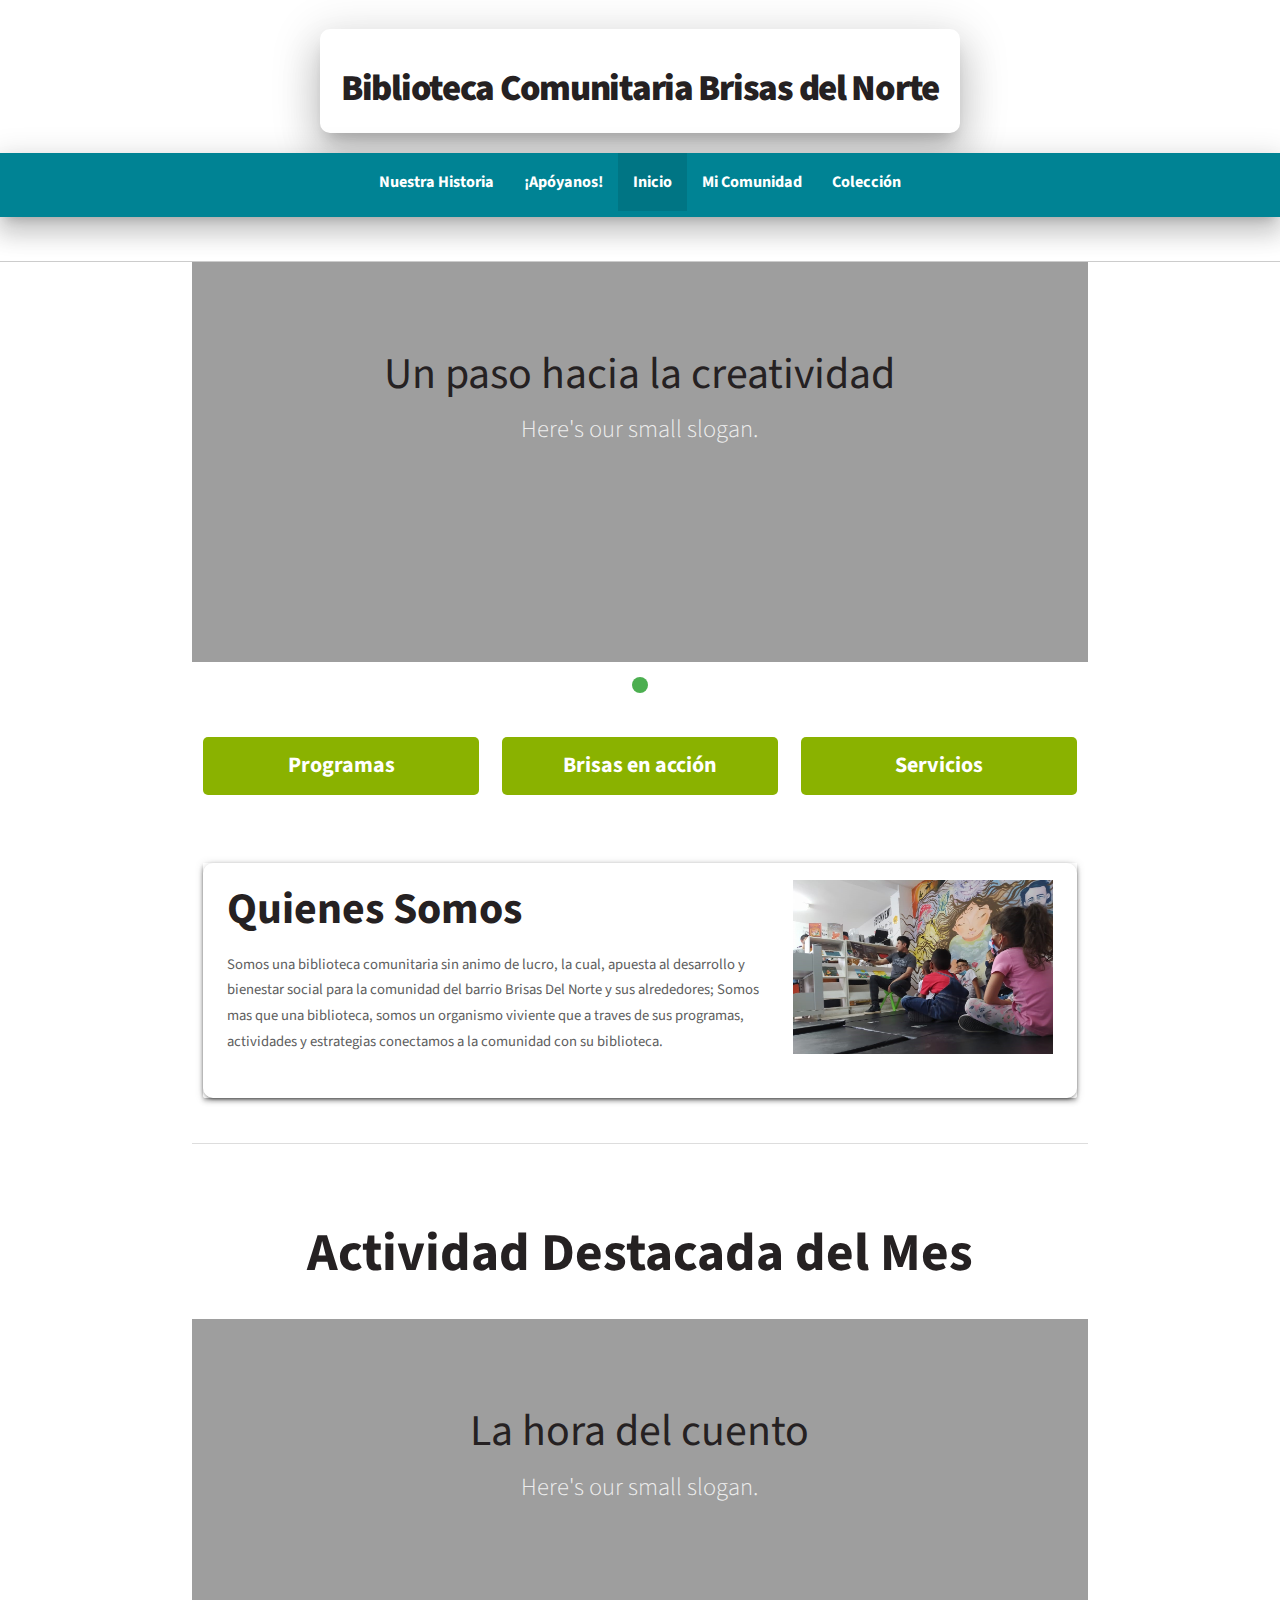
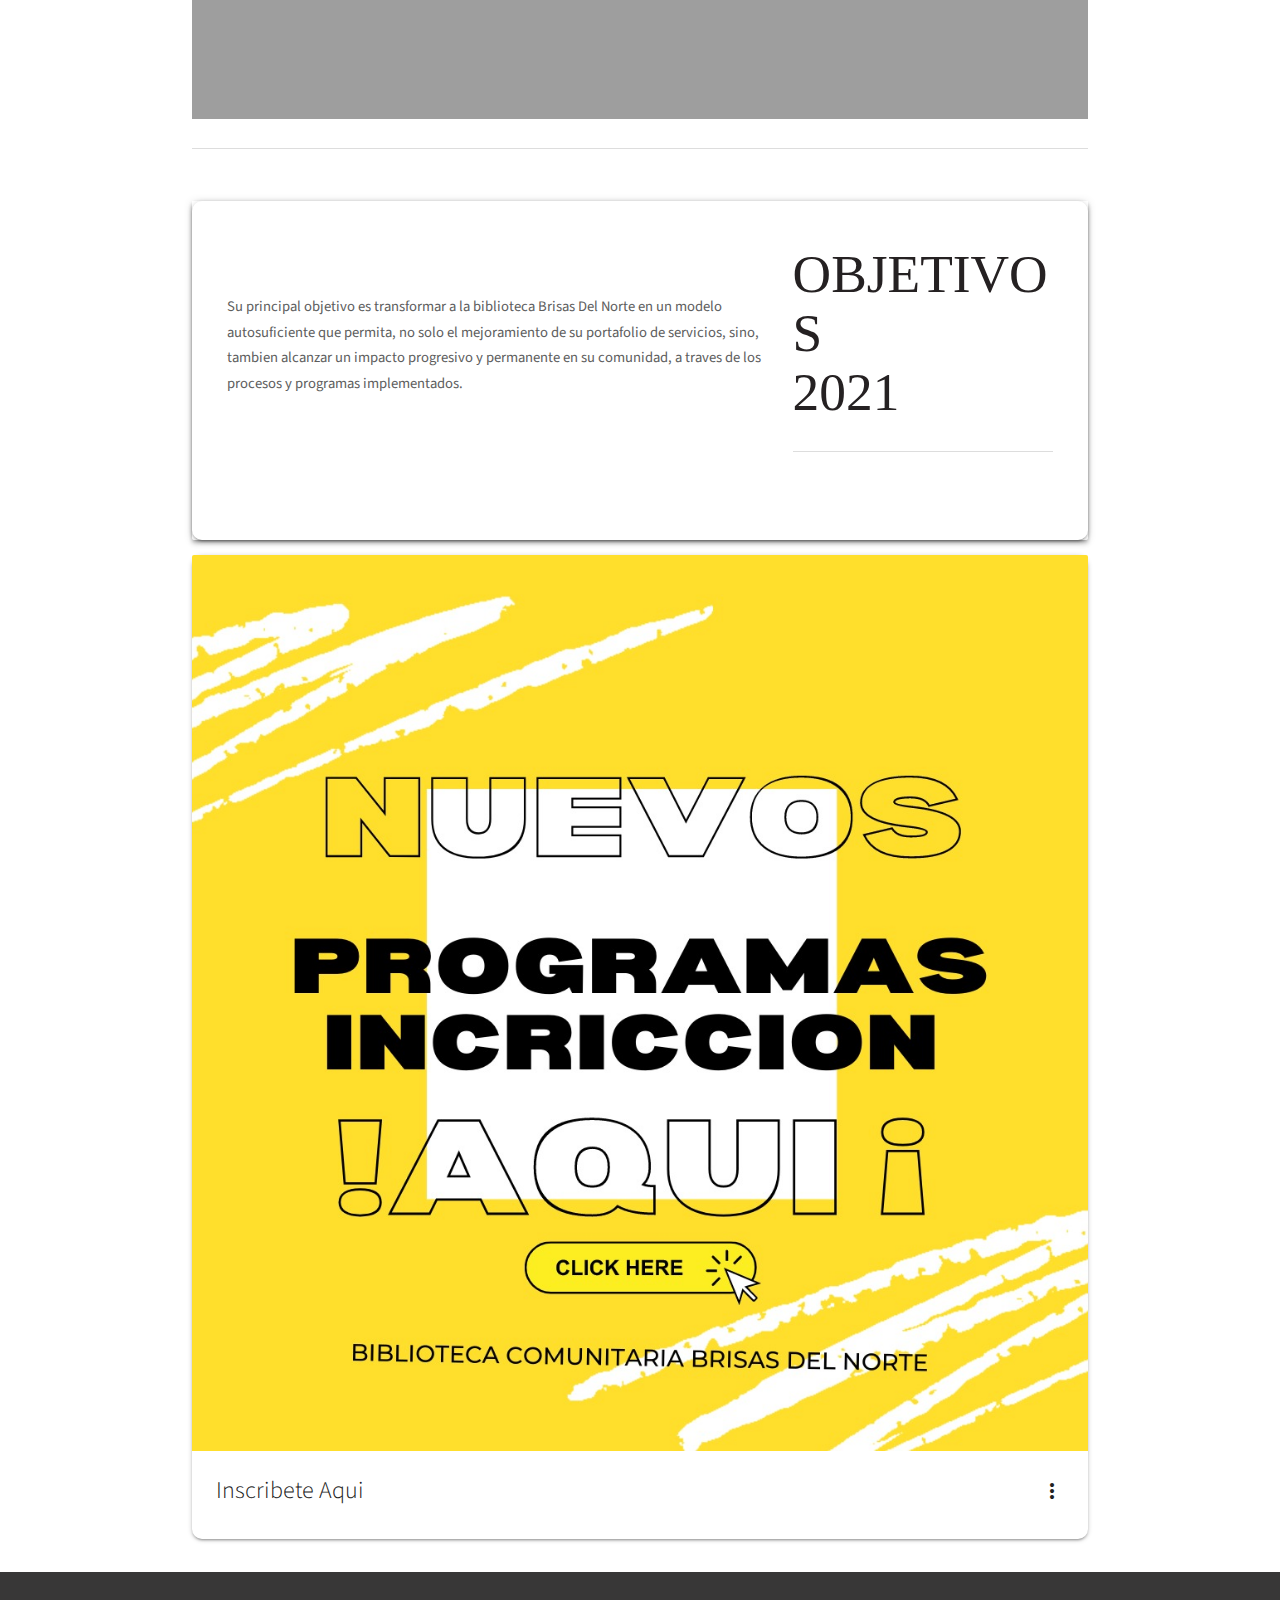
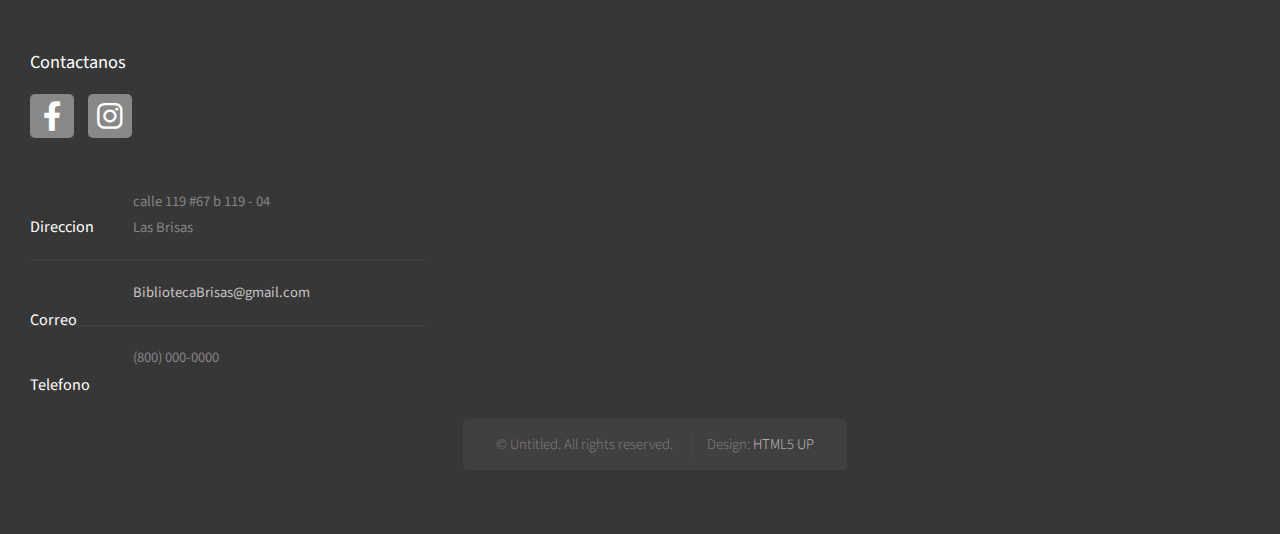
==== commit e91d750c: "Cambia imagenes de los programas" ====
--- a/index.html
+++ b/index.html
@@ -29,7 +29,7 @@
 				<div class="row">
 					<div class="col s3"></div>
 					<div class="col s6 z-depth-5 namePage">
-						<h1><a href="index.html">Biblioteca comunitaria Brisas del Norte</a></h1>
+						<h1><a href="index.html">Biblioteca Comunitaria Brisas del Norte</a></h1>
 					</div>
 					<div class="col s3"></div>
 
@@ -40,13 +40,13 @@
 					<nav class="blue z-depth-4">
 						<div class="nav-wrapper ">
 							<a href="#" data-target="mobile-demo" class="sidenav-trigger"><i
-									class="material-icons">menu</i></a>
+									class="material-icons">Menú</i></a>
 							<ul class=" hide-on-med-and-down">
 								<li><a href="historia.html" class="fontOfNav">Nuestra Historia</a></li>
 								<li><a href="#modal3" class="fontOfNav modal-trigger">¡Apóyanos!</a></li>
 								<li><a href="index.html" class="fontOfNav selector">Inicio</a></li>
 								<li><a href="comunidad.html" class="fontOfNav">Mi Comunidad</a></li>
-								<li><a href="#modal2" class="fontOfNav modal-trigger ">Coleccion</a></li>
+								<li><a href="#modal2" class="fontOfNav modal-trigger ">Colección</a></li>
 							</ul>
 						</div>
 					</nav>
@@ -57,7 +57,7 @@
 					<li><a href="#modal3" class="modal-trigger">¡Apóyanos!</a></li>
 					<li><a href="index.html">Inicio</a></li>
 					<li><a href="comunidad.html">Mi Comunidad</a></li>
-					<li><a href="#modal2" class="modal-trigger">Coleccion</a></li>
+					<li><a href="#modal2" class="modal-trigger">Colección</a></li>
 				</ul>
 			</section>
 
@@ -122,7 +122,7 @@
 		<div id="modal2" class="modal modal-fixed-footer">
 			<!-- Modal coleccion -->
 			<div class="modal-content">
-				<h4>colección</h4>
+				<h4>Colección</h4>
 				<p>Proximamente</p>
 			</div>
 			<div class="modal-footer">
@@ -139,7 +139,7 @@
 					<div class="col s12">
 						<h4></h4>
 						<h4>Tu aporte nos mueve</h4>
-						<p>Para nosostros es de gran importancia el que puedas apoyarnos a traves de: aportes economicos, talento humano o material bibliografico(Que
+						<p>Para nosostros es de gran importancia el que puedas apoyarnos a traves de: aportes económicos, talento humano o material bibliográfico(Que
 							se encuentren en optimo estado o nuevos)</p>
 					</div>
 
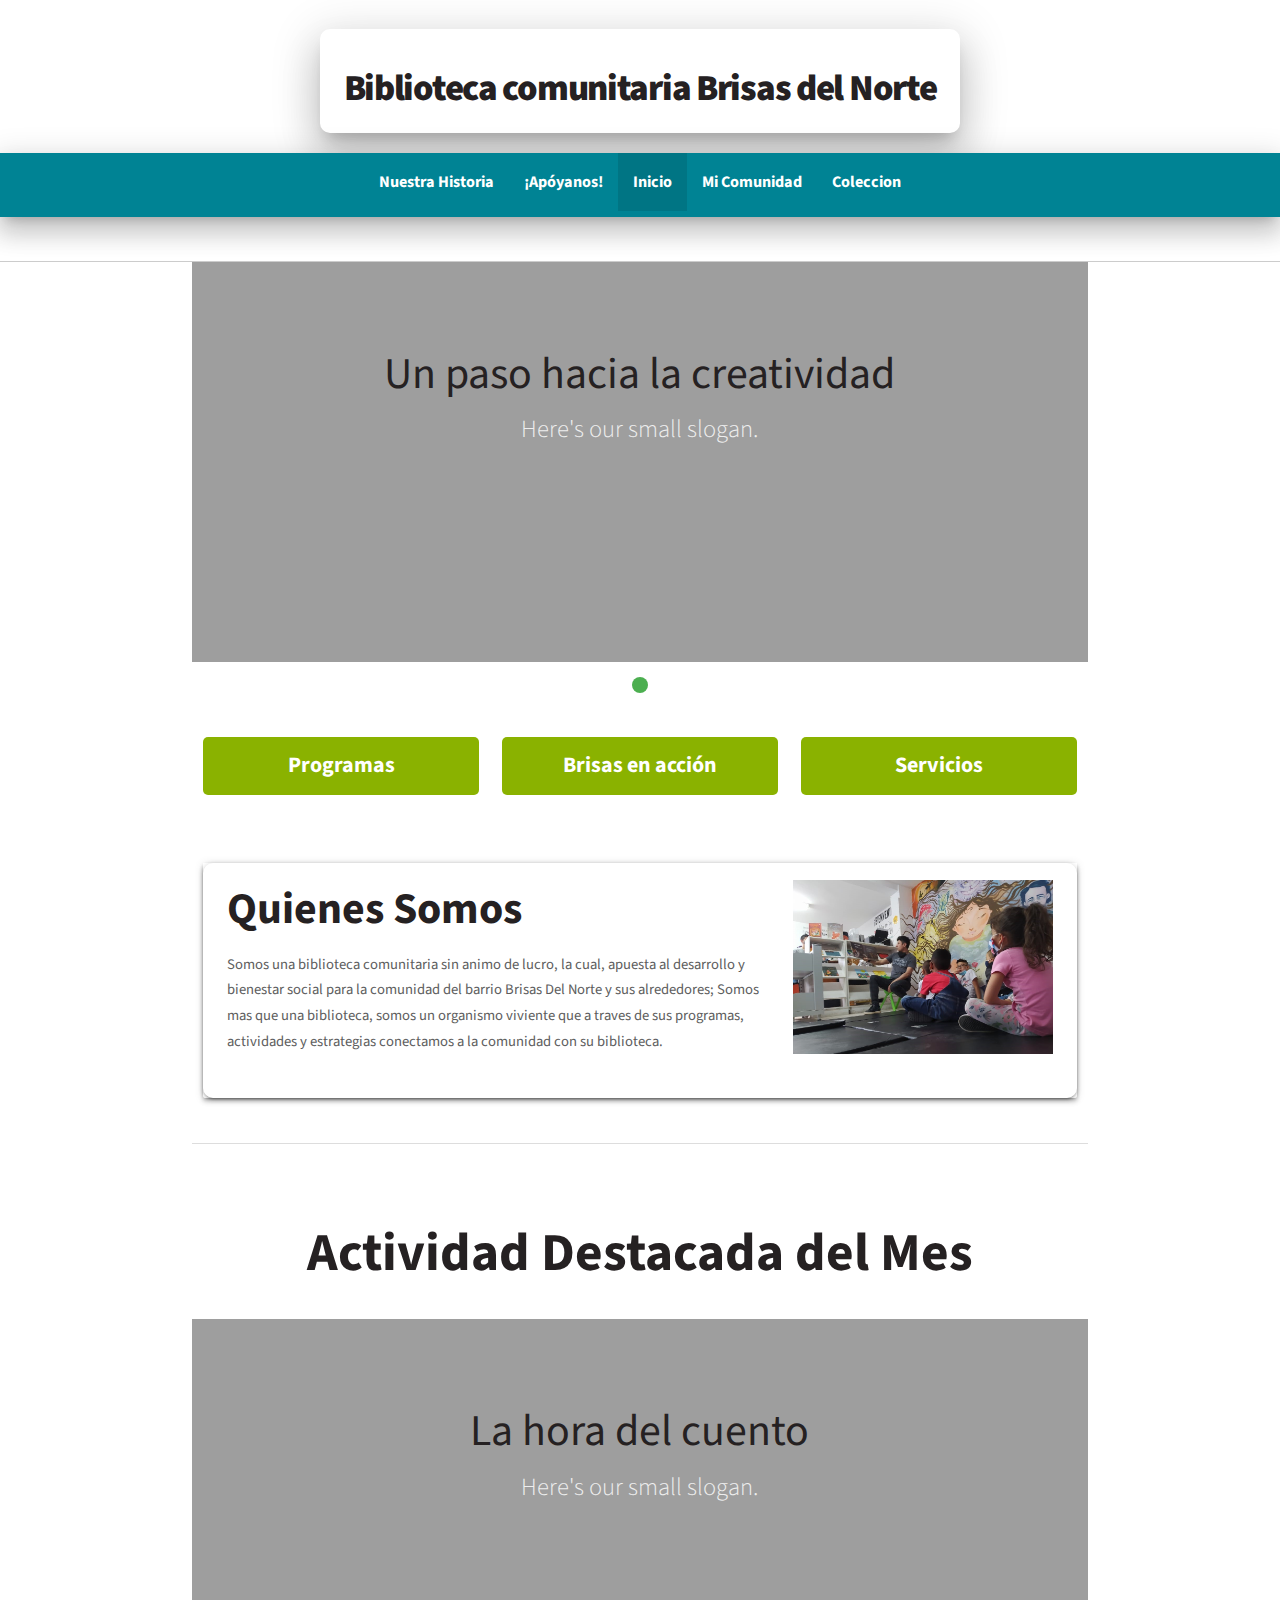
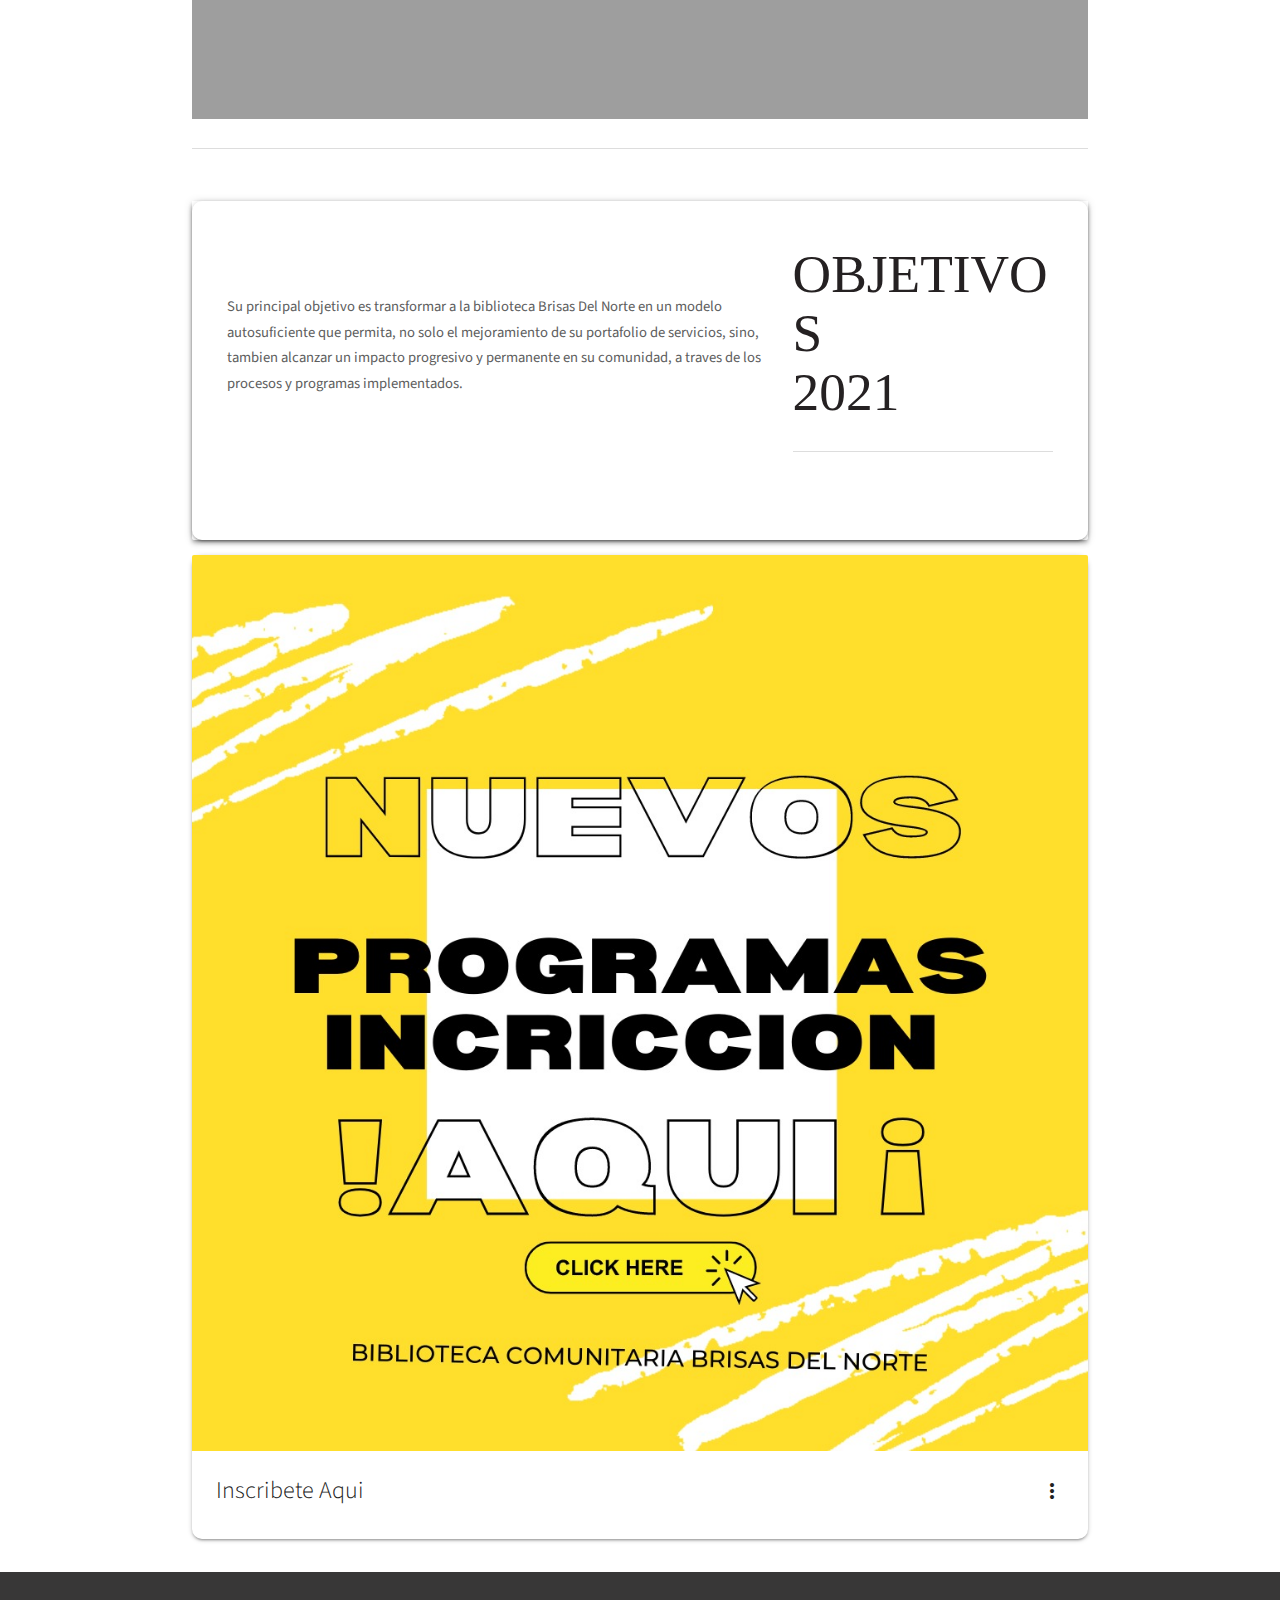
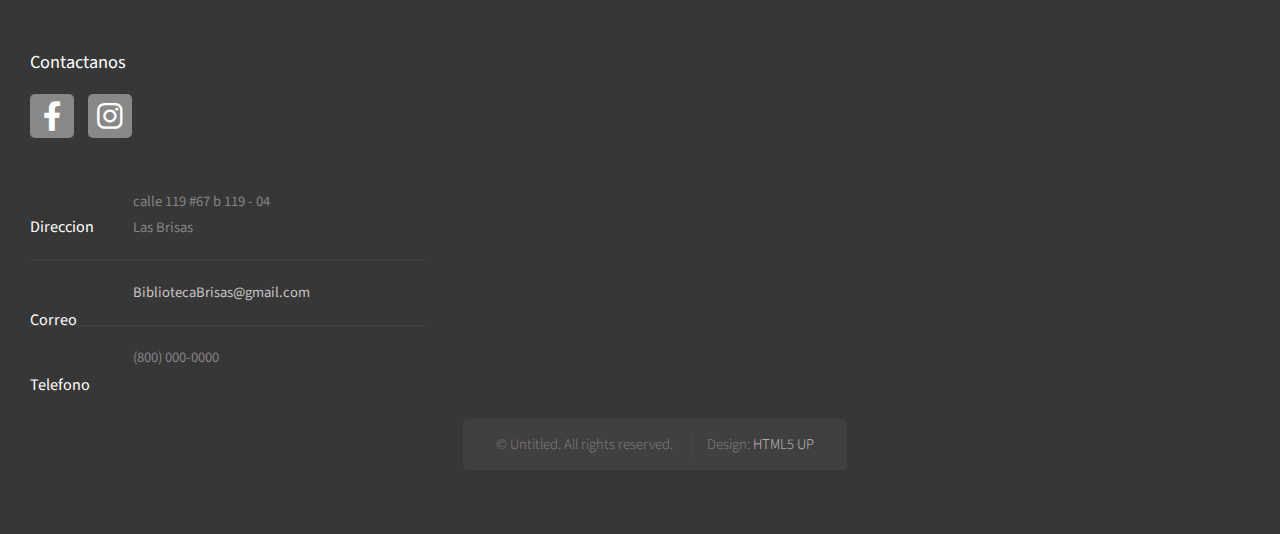
==== commit a937a15c: "Prueba error banner" ====
--- a/index.html
+++ b/index.html
@@ -29,7 +29,7 @@
 				<div class="row">
 					<div class="col s3"></div>
 					<div class="col s6 z-depth-5 namePage">
-						<h1><a href="index.html">Biblioteca Comunitaria Brisas del Norte</a></h1>
+						<h1><a href="index.html">Biblioteca comunitaria Brisas del Norte</a></h1>
 					</div>
 					<div class="col s3"></div>
 
@@ -40,13 +40,13 @@
 					<nav class="blue z-depth-4">
 						<div class="nav-wrapper ">
 							<a href="#" data-target="mobile-demo" class="sidenav-trigger"><i
-									class="material-icons">Menú</i></a>
+									class="material-icons">menu</i></a>
 							<ul class=" hide-on-med-and-down">
 								<li><a href="historia.html" class="fontOfNav">Nuestra Historia</a></li>
 								<li><a href="#modal3" class="fontOfNav modal-trigger">¡Apóyanos!</a></li>
 								<li><a href="index.html" class="fontOfNav selector">Inicio</a></li>
 								<li><a href="comunidad.html" class="fontOfNav">Mi Comunidad</a></li>
-								<li><a href="#modal2" class="fontOfNav modal-trigger ">Colección</a></li>
+								<li><a href="#modal2" class="fontOfNav modal-trigger ">Coleccion</a></li>
 							</ul>
 						</div>
 					</nav>
@@ -57,7 +57,7 @@
 					<li><a href="#modal3" class="modal-trigger">¡Apóyanos!</a></li>
 					<li><a href="index.html">Inicio</a></li>
 					<li><a href="comunidad.html">Mi Comunidad</a></li>
-					<li><a href="#modal2" class="modal-trigger">Colección</a></li>
+					<li><a href="#modal2" class="modal-trigger">Coleccion</a></li>
 				</ul>
 			</section>
 
@@ -81,6 +81,7 @@
 				</ul>
 			</div>
 		</div>
+		
 
 		<div class="container section"></div>
 
@@ -122,7 +123,7 @@
 		<div id="modal2" class="modal modal-fixed-footer">
 			<!-- Modal coleccion -->
 			<div class="modal-content">
-				<h4>Colección</h4>
+				<h4>colección</h4>
 				<p>Proximamente</p>
 			</div>
 			<div class="modal-footer">
@@ -139,7 +140,7 @@
 					<div class="col s12">
 						<h4></h4>
 						<h4>Tu aporte nos mueve</h4>
-						<p>Para nosostros es de gran importancia el que puedas apoyarnos a traves de: aportes económicos, talento humano o material bibliográfico(Que
+						<p>Para nosostros es de gran importancia el que puedas apoyarnos a traves de: aportes economicos, talento humano o material bibliografico(Que
 							se encuentren en optimo estado o nuevos)</p>
 					</div>
 
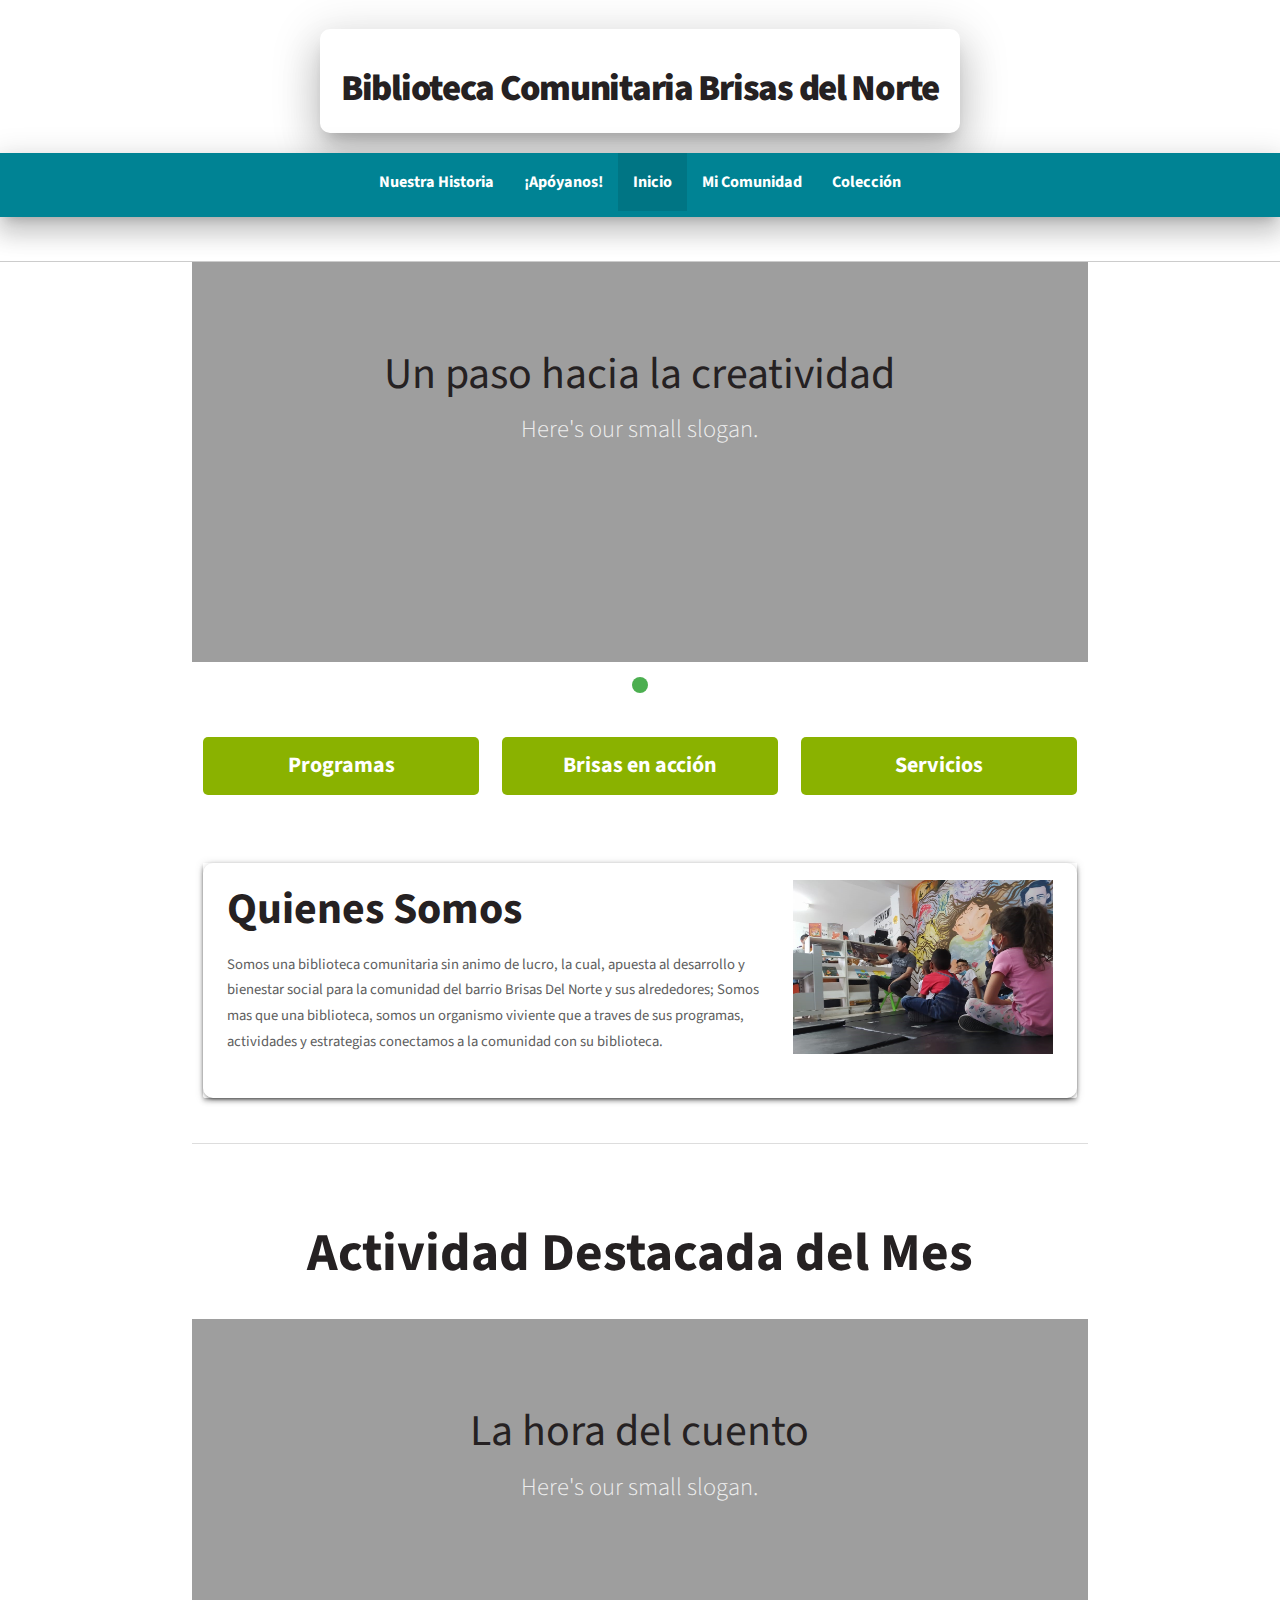
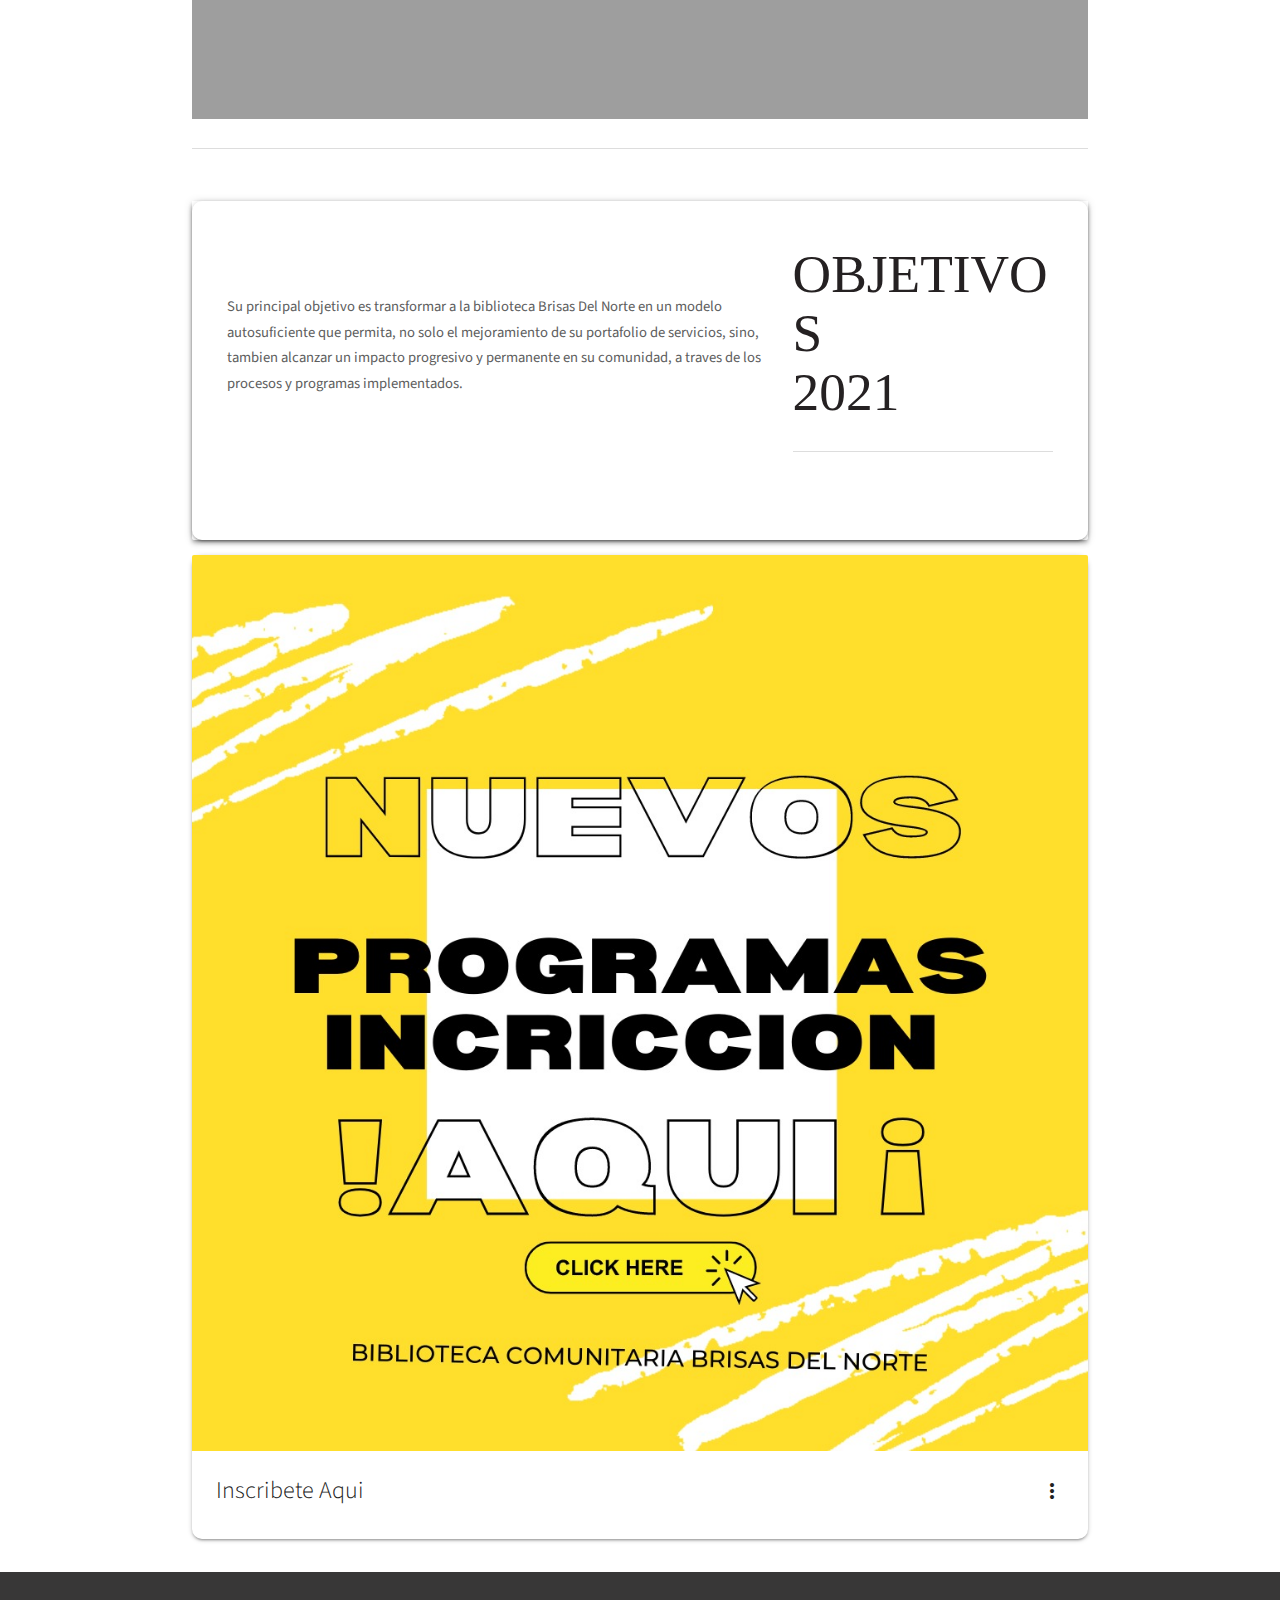
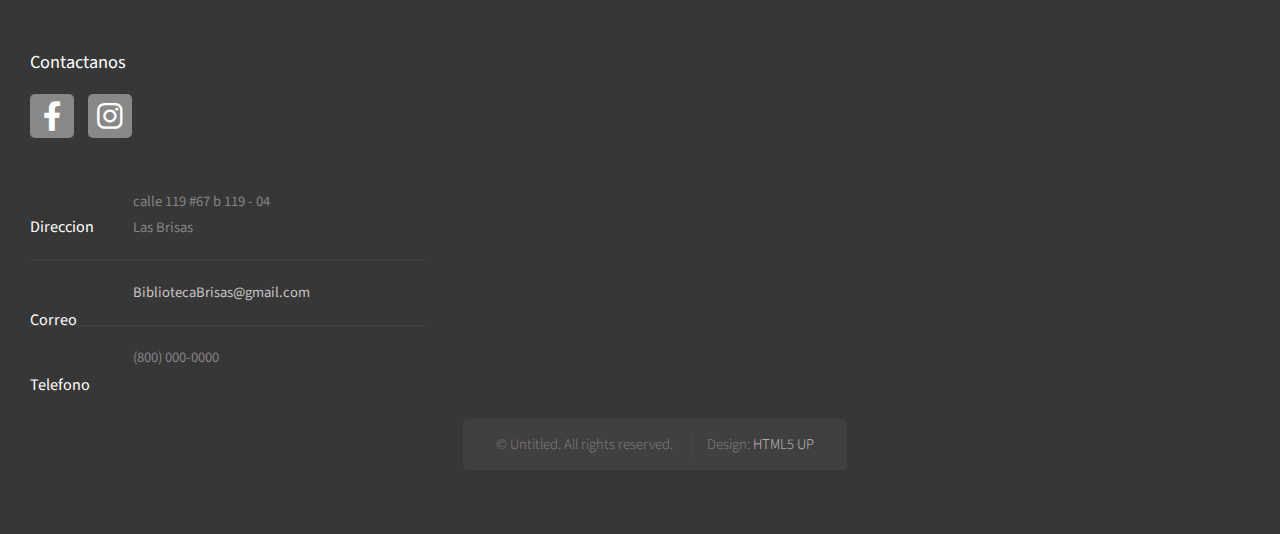
==== commit 54e2fa69: "Merge branch 'main' of github.com:BibliotecaBrisas/page into main" ====
--- a/index.html
+++ b/index.html
@@ -29,7 +29,7 @@
 				<div class="row">
 					<div class="col s3"></div>
 					<div class="col s6 z-depth-5 namePage">
-						<h1><a href="index.html">Biblioteca comunitaria Brisas del Norte</a></h1>
+						<h1><a href="index.html">Biblioteca Comunitaria Brisas del Norte</a></h1>
 					</div>
 					<div class="col s3"></div>
 
@@ -40,13 +40,13 @@
 					<nav class="blue z-depth-4">
 						<div class="nav-wrapper ">
 							<a href="#" data-target="mobile-demo" class="sidenav-trigger"><i
-									class="material-icons">menu</i></a>
+									class="material-icons">Menú</i></a>
 							<ul class=" hide-on-med-and-down">
 								<li><a href="historia.html" class="fontOfNav">Nuestra Historia</a></li>
 								<li><a href="#modal3" class="fontOfNav modal-trigger">¡Apóyanos!</a></li>
 								<li><a href="index.html" class="fontOfNav selector">Inicio</a></li>
 								<li><a href="comunidad.html" class="fontOfNav">Mi Comunidad</a></li>
-								<li><a href="#modal2" class="fontOfNav modal-trigger ">Coleccion</a></li>
+								<li><a href="#modal2" class="fontOfNav modal-trigger ">Colección</a></li>
 							</ul>
 						</div>
 					</nav>
@@ -57,7 +57,7 @@
 					<li><a href="#modal3" class="modal-trigger">¡Apóyanos!</a></li>
 					<li><a href="index.html">Inicio</a></li>
 					<li><a href="comunidad.html">Mi Comunidad</a></li>
-					<li><a href="#modal2" class="modal-trigger">Coleccion</a></li>
+					<li><a href="#modal2" class="modal-trigger">Colección</a></li>
 				</ul>
 			</section>
 
@@ -71,7 +71,7 @@
 		<div class="container ">
 			<div class="slider">
 				<ul class="slides" id="containerBanner">
-					<li id="estructureCard">
+					<li id="estruxctureCard">
 						<img src="images/imgUno.jpg" id="imagen"> <!-- random image -->
 						<div class="caption center-align">
 							<h3 id="titulo">Un paso hacia la creatividad</h3>
@@ -123,7 +123,7 @@
 		<div id="modal2" class="modal modal-fixed-footer">
 			<!-- Modal coleccion -->
 			<div class="modal-content">
-				<h4>colección</h4>
+				<h4>Colección</h4>
 				<p>Proximamente</p>
 			</div>
 			<div class="modal-footer">
@@ -140,7 +140,7 @@
 					<div class="col s12">
 						<h4></h4>
 						<h4>Tu aporte nos mueve</h4>
-						<p>Para nosostros es de gran importancia el que puedas apoyarnos a traves de: aportes economicos, talento humano o material bibliografico(Que
+						<p>Para nosostros es de gran importancia el que puedas apoyarnos a traves de: aportes económicos, talento humano o material bibliográfico(Que
 							se encuentren en optimo estado o nuevos)</p>
 					</div>
 
@@ -256,6 +256,8 @@
 			</div>
 			<hr>
 		</div>
+
+		
 
 
 		<div class="container ">
@@ -293,25 +295,27 @@
 							class="material-icons right">close</i></span>
 					<div class="section">
 						<h6>EL cofre de las palabras</h6>
-						<p>Martes| 2:30 a 3:30 -- <a href="https://forms.gle/iaryJUek6Mv6QBNt7"> INSCRIBIRME</a></p>
+						<p>Martes| 3:00 a 4:00 -- <a href="https://forms.gle/iaryJUek6Mv6QBNt7"> INSCRIBIRME</a></p>
 
 						<h6>EL taller del curioso</h6>
-						<p>Martes| 3:30 a 4:30 -- <a href="https://forms.gle/WQ5zeWgFr1QzJii27"> INSCRIBIRME</a></p>
+						<p>Martes| 4:00 a 5:00 -- <a href="https://forms.gle/WQ5zeWgFr1QzJii27"> INSCRIBIRME</a></p>
 
 						<h6>Conectando mi barrio</h6>
-						<p>Viernes| 2:30 a 3:30 -- <a href="https://forms.gle/xRRErTqPbjzPCFmv9"> INSCRIBIRME</a></p>
+						<p>Viernes| 3:00 a 4:00 -- <a href="https://forms.gle/xRRErTqPbjzPCFmv9"> INSCRIBIRME</a></p>
 
 						<h6>Un barrio que florece</h6>
-						<p>Viernes| 3:30 a 4:30 -- <a href="https://forms.gle/6smJ6qMFYhxbzMQZ8"> INSCRIBIRME</a></p>
+						<p>Viernes| 4:00 a 5:00 -- <a href="https://forms.gle/6smJ6qMFYhxbzMQZ8"> INSCRIBIRME</a></p>
 
 						<h6>Esritores de carne y hueso</h6>
-						<p>Viernes| 4:30 a 5:30 -- <a href="https://forms.gle/o2sKy87Lb424pGUn7"> INSCRIBIRME</a></p>
-
-						<h6>Ilustrando historias</h6>
-						<p>Miercoles| 2:30 a 3:45 -- <a href="https://forms.gle/FQhpmhFuYQFCenrT6"> INSCRIBIRME</a></p>
-
-						<h6>Palabras de fuego</h6>
-						<p>Jueves| 2:30 a 3:30 -- <a href="https://forms.gle/ZvPjv6tAC1WZ8s83A"> INSCRIBIRME</a></p>
+						<p>Viernes| 5:00 a 6:00 -- <a href="https://forms.gle/o2sKy87Lb424pGUn7"> INSCRIBIRME</a></p>
+
+						<h6>Muévete con mi barrio(Baile y lecturaterapia)</h6>
+						<p>Sabados| 9:00 a 10:00 -- <a href="#"> INSCRIBIRME</a></p>
+
+						<h6>Cuentos por el Marqués de Carabás</h6>
+						<h6>(HORA DEL CUENTO)</h6>
+						<p>Sábado| 10:00 a 11:00 -- <a href="#"> INSCRIBIRME</a></p>
+
 					</div>
 
 
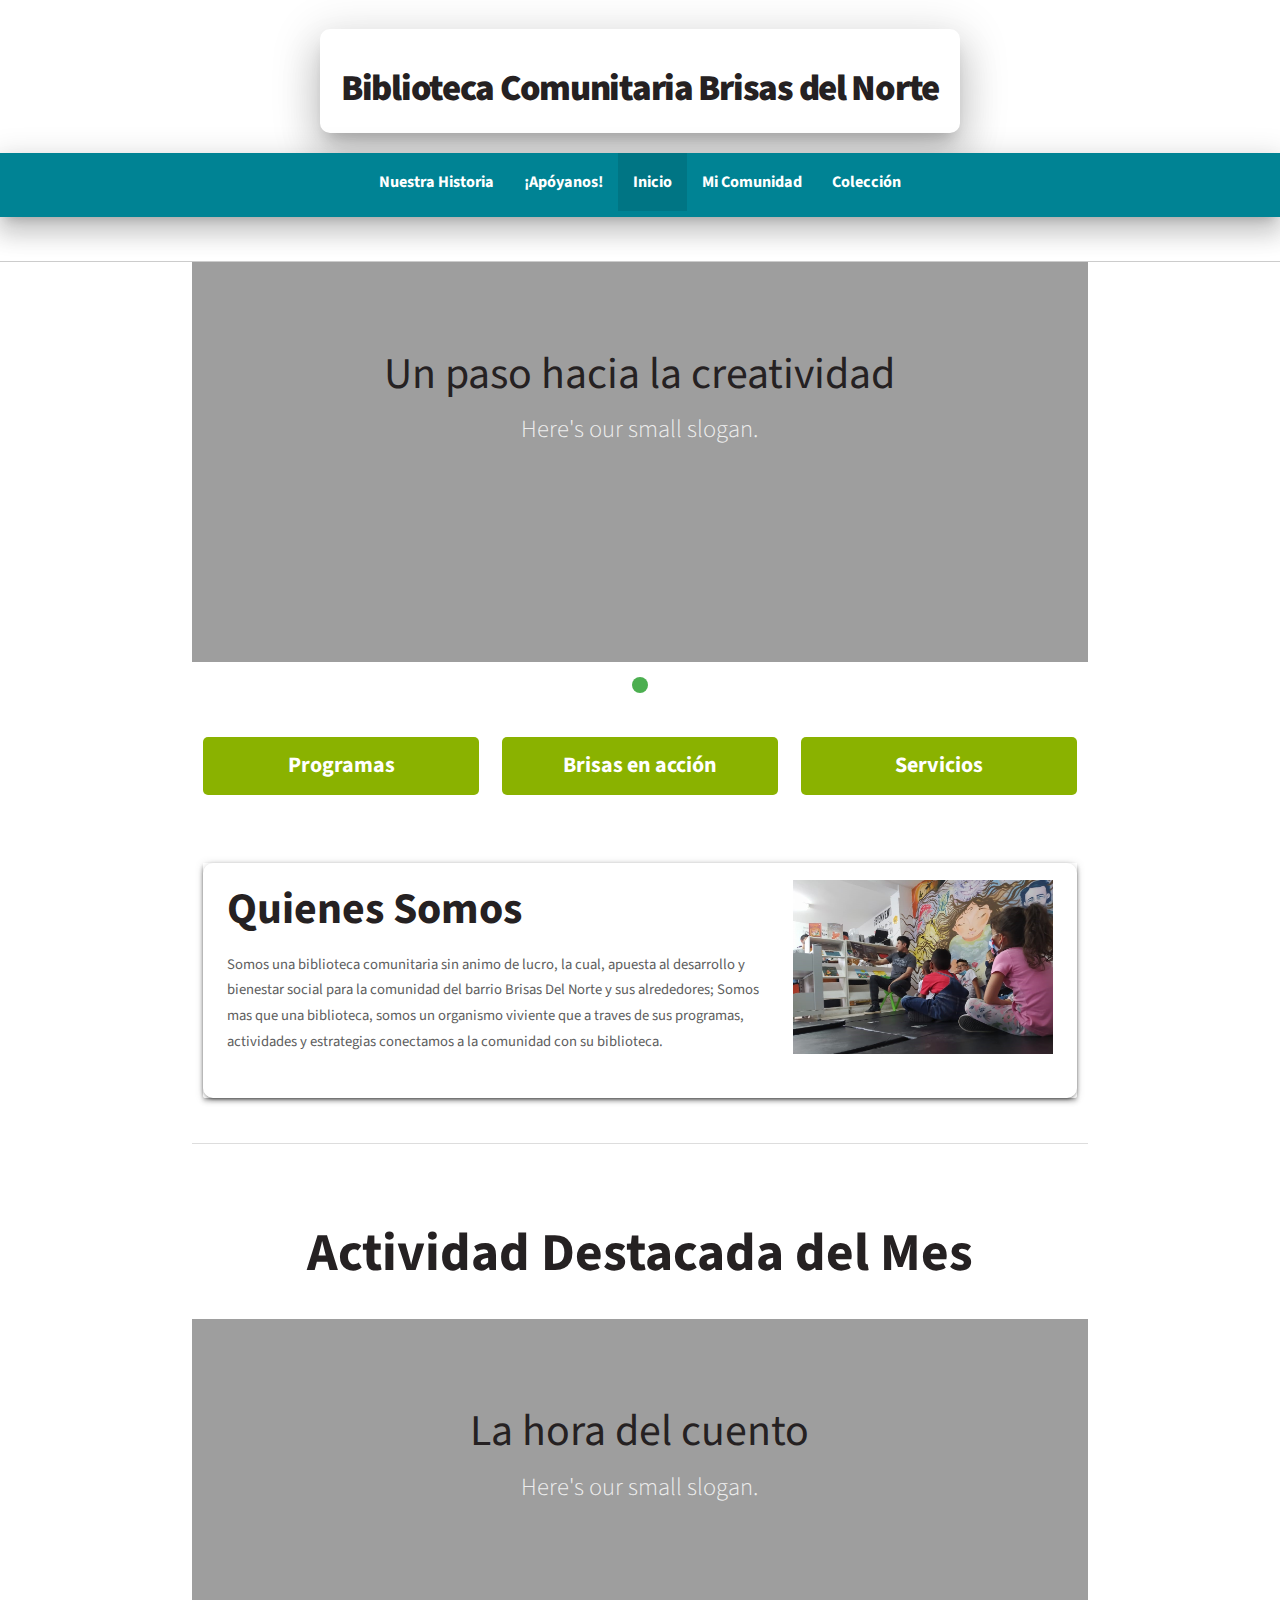
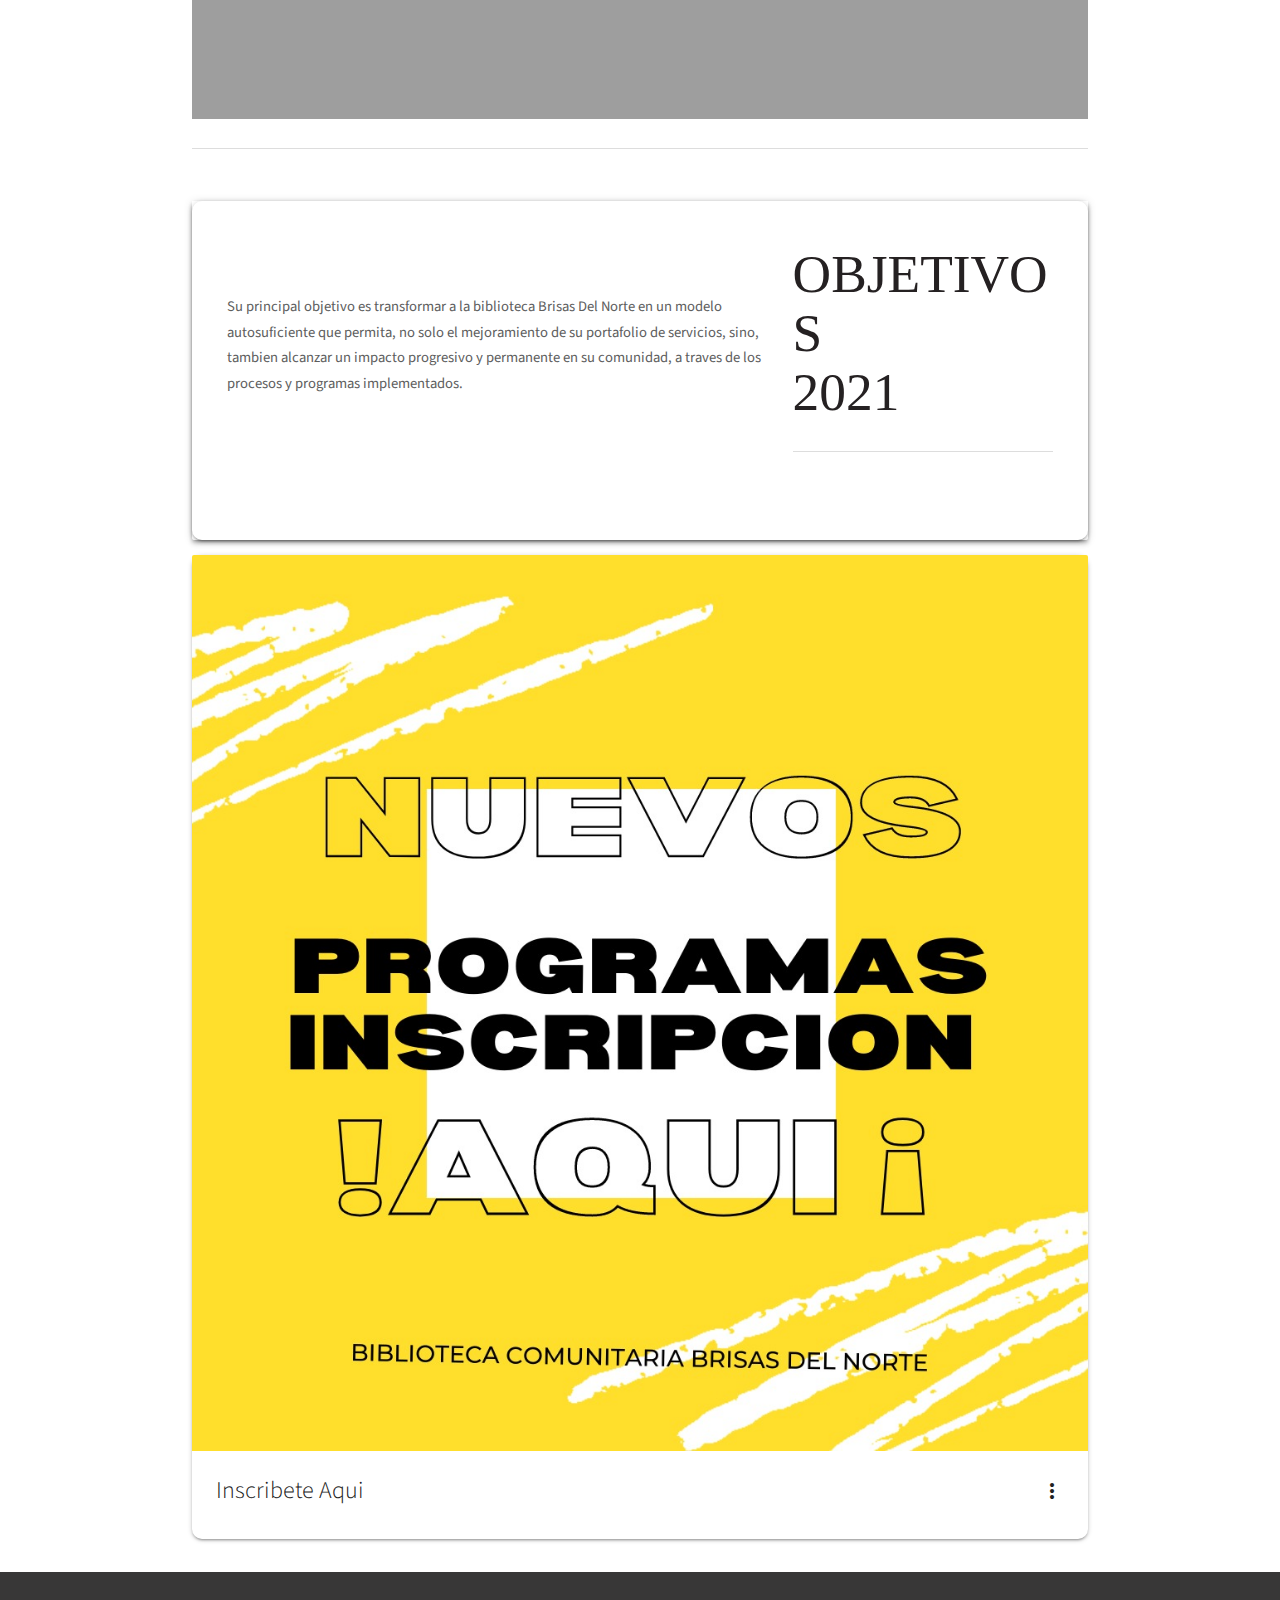
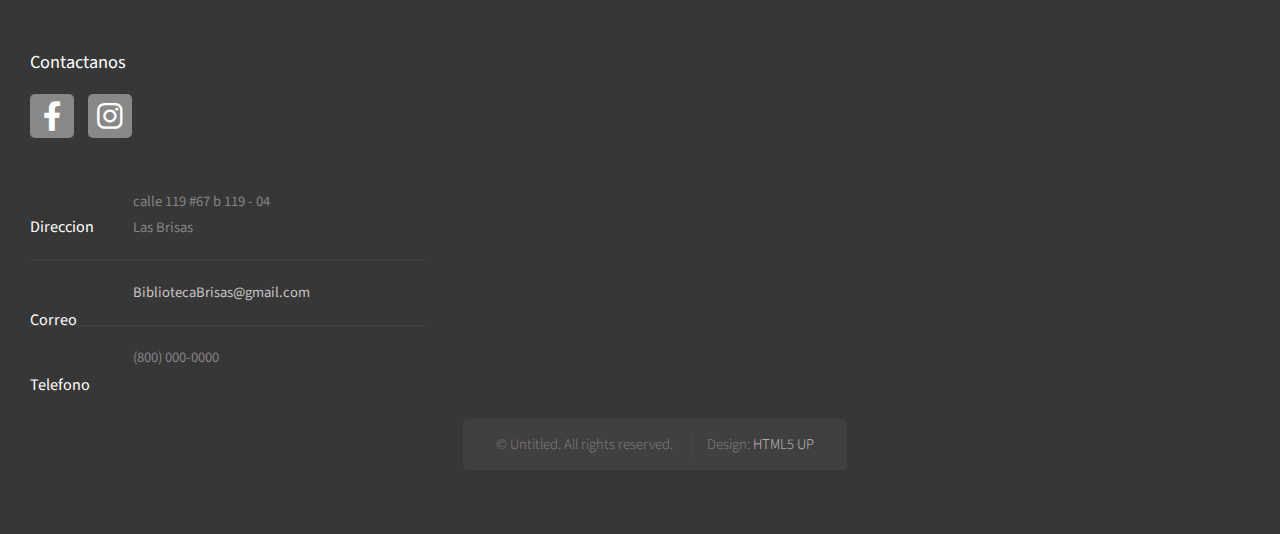
==== commit e5224c96: "Update index.html" ====
--- a/index.html
+++ b/index.html
@@ -71,7 +71,7 @@
 		<div class="container ">
 			<div class="slider">
 				<ul class="slides" id="containerBanner">
-					<li id="estruxctureCard">
+					<li id="estructureCard">
 						<img src="images/imgUno.jpg" id="imagen"> <!-- random image -->
 						<div class="caption center-align">
 							<h3 id="titulo">Un paso hacia la creatividad</h3>
@@ -169,15 +169,6 @@
 										laboratorios, los cuales podrán ser brindados a la comunidad desde tu aporte
 										social. Para mayor información puedes acercarte a nuestra sede. Con gusto serás
 										bienvenido.</p>
-								</div>
-							</li>
-							<li>
-								<div class="collapsible-header">
-									<i class="material-icons">attach_money</i>
-									Donar dinero
-								</div>
-								<div class="collapsible-body">
-									<p>245-911827-37 Ahorros Bancolombia</p>
 								</div>
 							</li>
 							<li>
@@ -421,4 +412,4 @@
 
 </body>
 
-</html>+</html>
